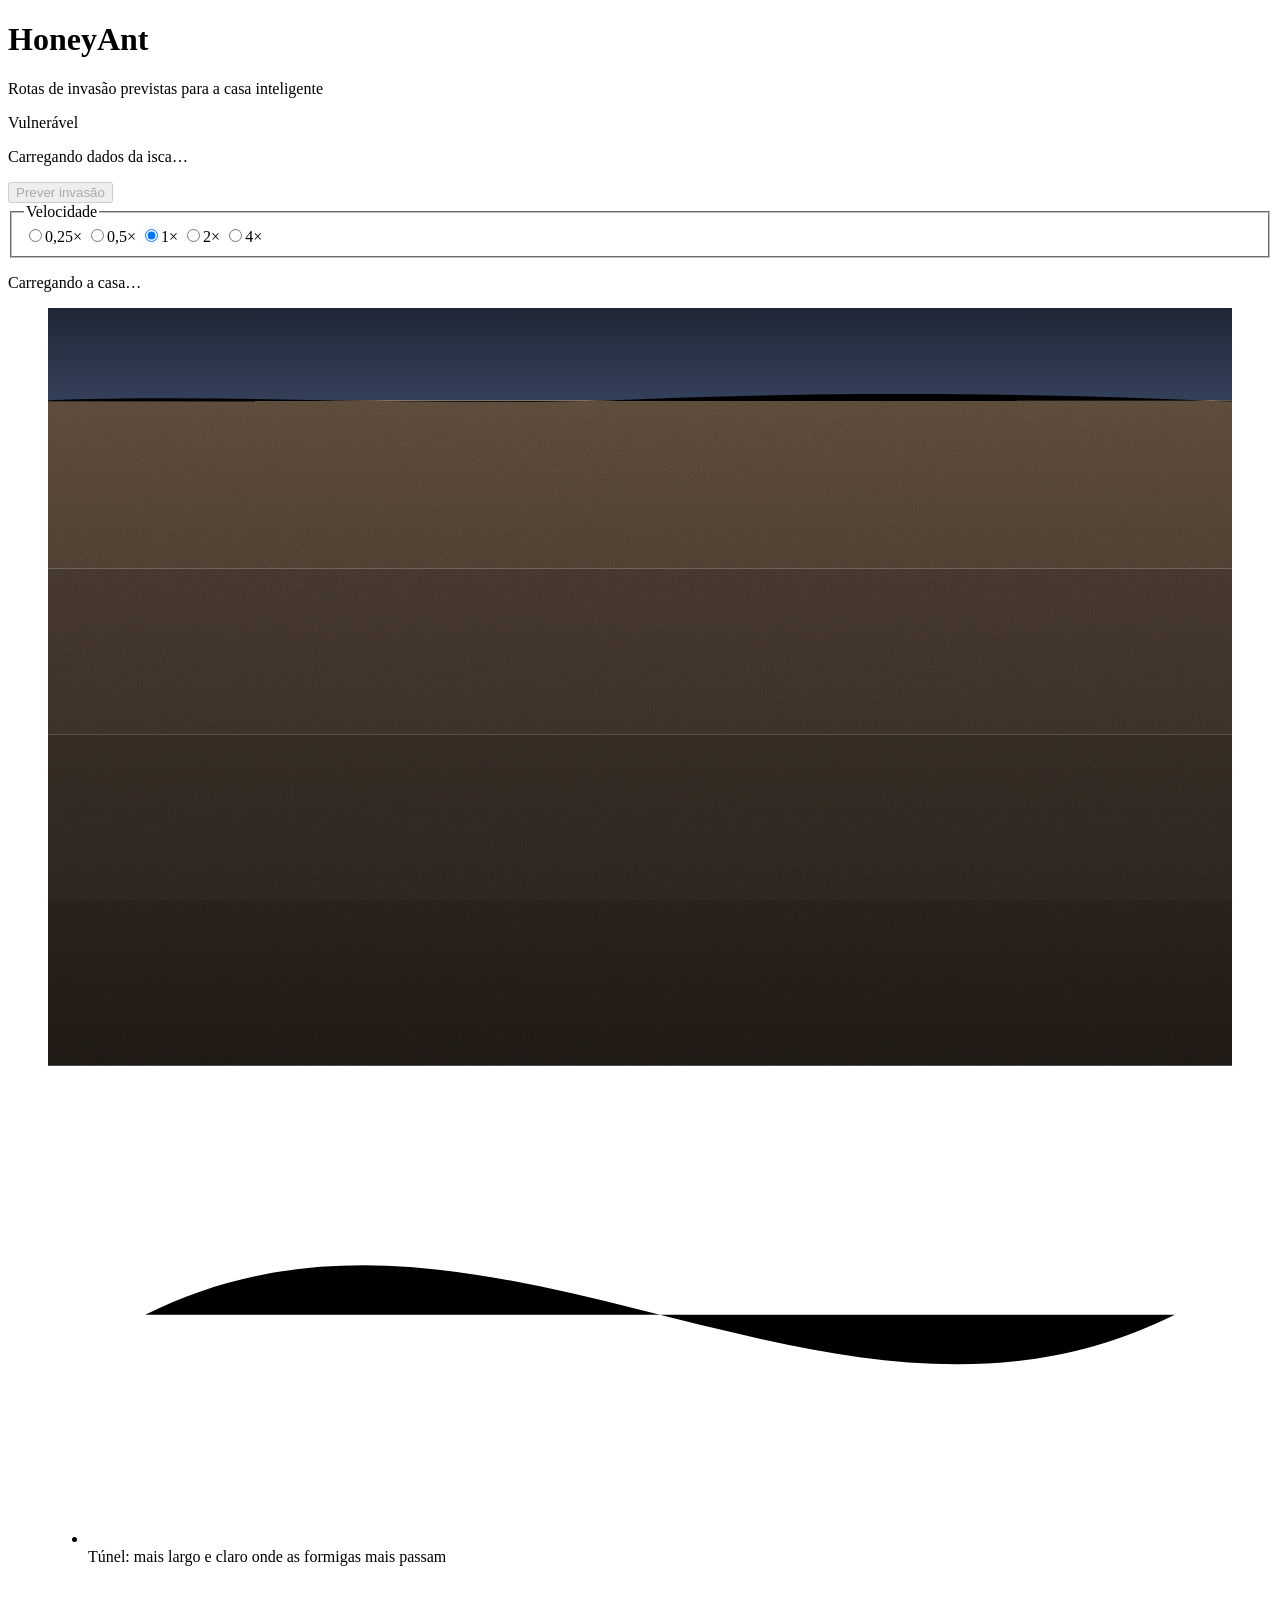
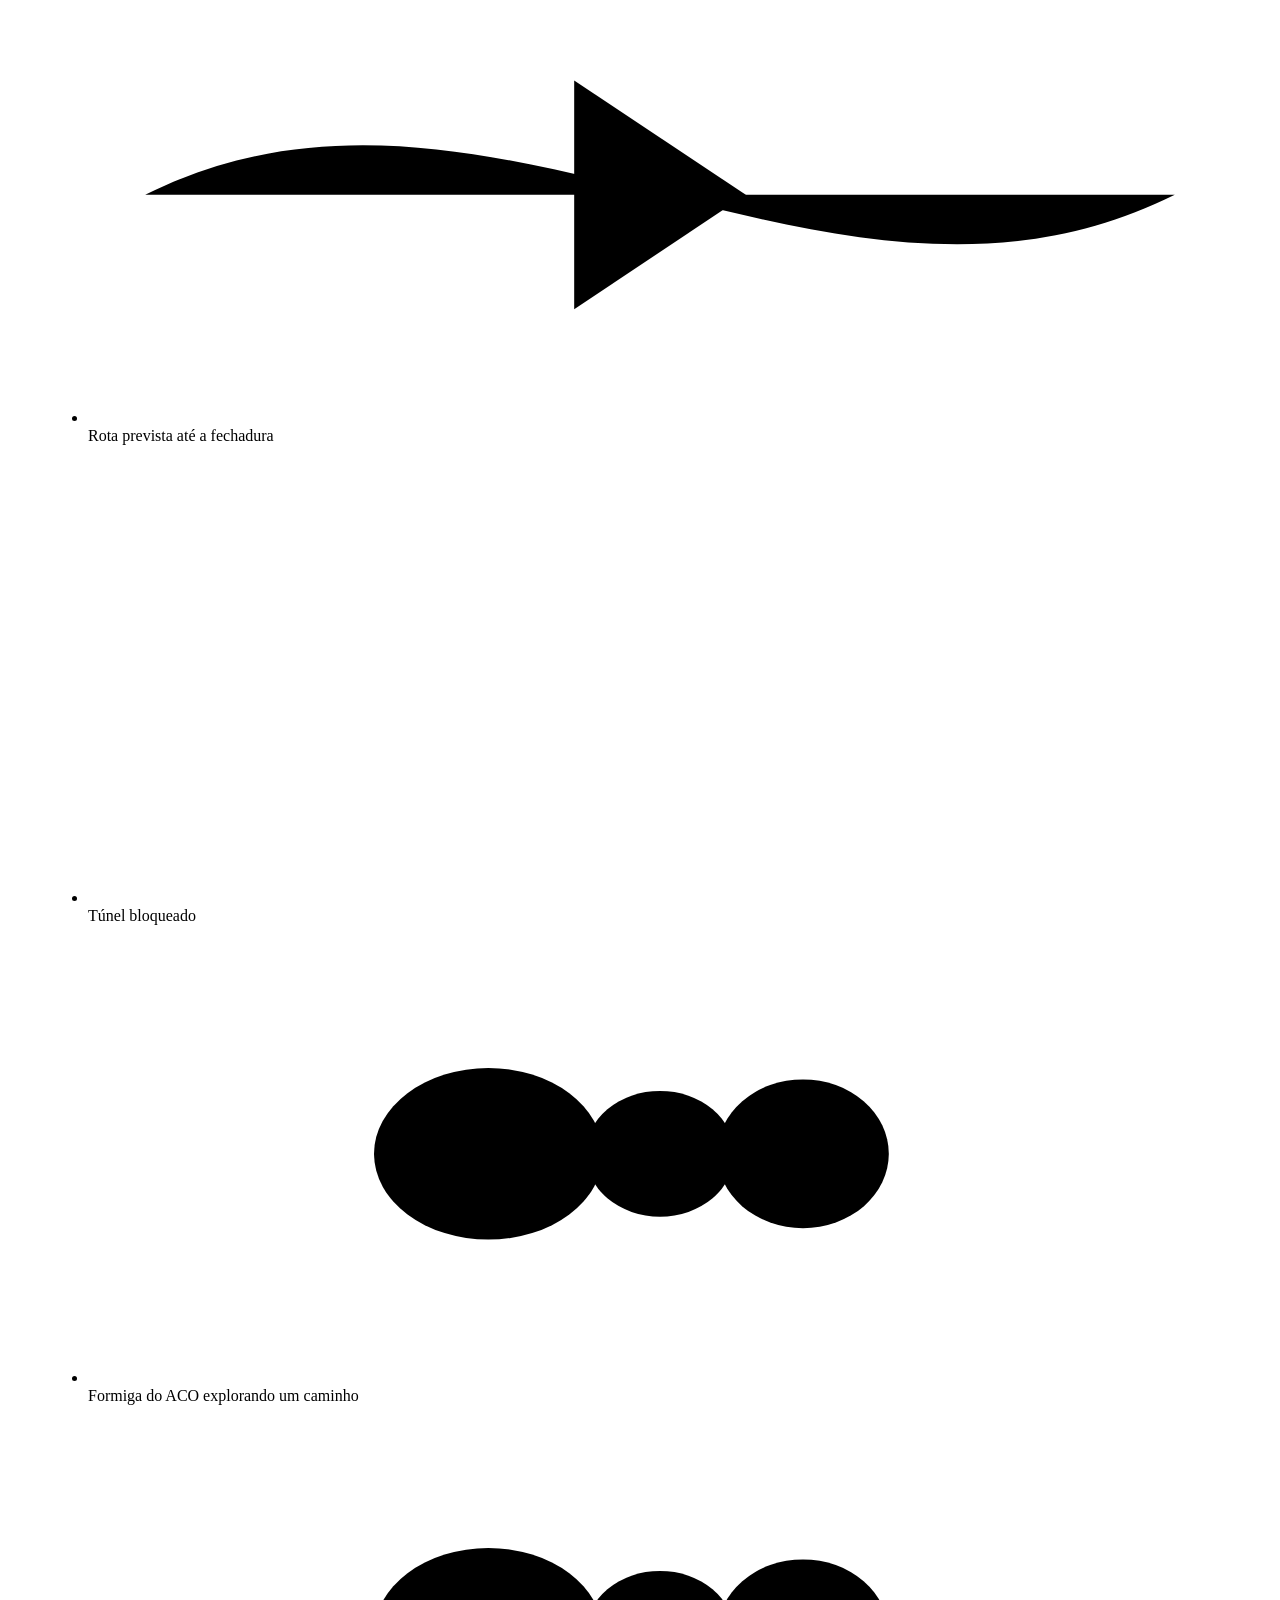
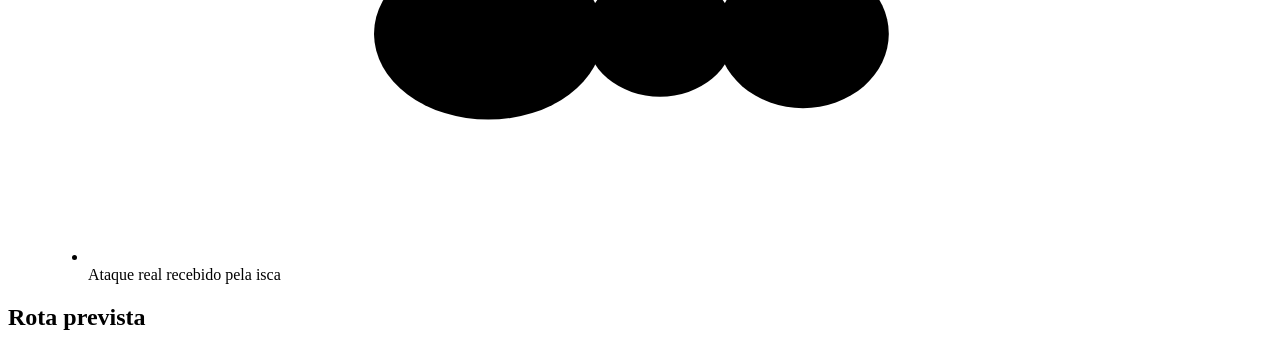
==== src/honeyant/painel/static/index.html @ 1e30c6da "feat(painel): desenha o formigueiro 2.5D e a nova pagina - corte do solo com camadas, camaras com ic" ====
<!doctype html>
<html lang="pt-BR">
<head>
  <meta charset="utf-8">
  <meta name="viewport" content="width=device-width, initial-scale=1">
  <title>HoneyAnt · Formigueiro</title>
  <link rel="icon" href="/static/favicon.svg" type="image/svg+xml">
  <link rel="stylesheet" href="/static/painel.css">
  <script type="module" src="/static/js/app.js"></script>
</head>
<body>
  <header class="topo">
    <div class="marca">
      <h1>HoneyAnt</h1>
      <p class="subtitulo">Rotas de invasão previstas para a casa inteligente</p>
    </div>
    <div class="estado">
      <p id="selo" class="selo selo-vulneravel">Vulnerável</p>
      <p id="atualizado" class="atualizado">Carregando dados da isca…</p>
    </div>
  </header>

  <section class="controles" aria-label="Controles da simulação">
    <button id="prever" class="botao botao-primario" type="button" disabled>Prever invasão</button>
    <fieldset class="velocidade">
      <legend>Velocidade</legend>
      <div class="segmentos">
        <input type="radio" name="velocidade" id="vel-025" value="0.25"><label for="vel-025">0,25×</label>
        <input type="radio" name="velocidade" id="vel-05" value="0.5"><label for="vel-05">0,5×</label>
        <input type="radio" name="velocidade" id="vel-1" value="1" checked><label for="vel-1">1×</label>
        <input type="radio" name="velocidade" id="vel-2" value="2"><label for="vel-2">2×</label>
        <input type="radio" name="velocidade" id="vel-4" value="4"><label for="vel-4">4×</label>
      </div>
    </fieldset>
    <p id="status" class="status" role="status">Carregando a casa…</p>
  </section>

  <main class="principal">
    <figure class="cena" id="cena">
      <div class="corte">
      <svg id="formigueiro" viewBox="0 0 1000 640" role="img"
           aria-labelledby="titulo-cena" preserveAspectRatio="xMidYMid meet">
        <title id="titulo-cena">Corte do solo da casa: câmaras são dispositivos e túneis são caminhos de invasão</title>
        <defs>
          <linearGradient id="g-ceu" x1="0" y1="0" x2="0" y2="1">
            <stop offset="0" stop-color="#1f2736"/>
            <stop offset="1" stop-color="#34405a"/>
          </linearGradient>
          <linearGradient id="g-terra-1" x1="0" y1="0" x2="0" y2="1">
            <stop offset="0" stop-color="#6a5644"/><stop offset="1" stop-color="#5b4a3b"/>
          </linearGradient>
          <linearGradient id="g-terra-2" x1="0" y1="0" x2="0" y2="1">
            <stop offset="0" stop-color="#4f4034"/><stop offset="1" stop-color="#46392e"/>
          </linearGradient>
          <linearGradient id="g-terra-3" x1="0" y1="0" x2="0" y2="1">
            <stop offset="0" stop-color="#3d3229"/><stop offset="1" stop-color="#352b23"/>
          </linearGradient>
          <linearGradient id="g-terra-4" x1="0" y1="0" x2="0" y2="1">
            <stop offset="0" stop-color="#2f2620"/><stop offset="1" stop-color="#241d18"/>
          </linearGradient>
          <radialGradient id="g-camara" cx="0.5" cy="0.35" r="0.7">
            <stop offset="0" stop-color="#2a221c"/>
            <stop offset="0.75" stop-color="#1c1713"/>
            <stop offset="1" stop-color="#120e0b"/>
          </radialGradient>
          <filter id="f-grao" x="0" y="0" width="100%" height="100%">
            <feTurbulence type="fractalNoise" baseFrequency="0.9" numOctaves="2" seed="7" result="ruido"/>
            <feColorMatrix in="ruido" type="matrix"
              values="0 0 0 0 0  0 0 0 0 0  0 0 0 0 0  0 0 0 0.22 0"/>
            <feComposite in2="SourceGraphic" operator="in"/>
          </filter>
          <filter id="f-escavado" x="-20%" y="-20%" width="140%" height="140%">
            <feComponentTransfer in="SourceAlpha" result="inverso">
              <feFuncA type="table" tableValues="1 0"/>
            </feComponentTransfer>
            <feGaussianBlur in="inverso" stdDeviation="5" result="borrao"/>
            <feOffset in="borrao" dy="6" result="desloc"/>
            <feFlood flood-color="#000" flood-opacity="0.75" result="cor"/>
            <feComposite in="cor" in2="desloc" operator="in" result="sombra"/>
            <feComposite in="sombra" in2="SourceAlpha" operator="in" result="interna"/>
            <feMerge><feMergeNode in="SourceGraphic"/><feMergeNode in="interna"/></feMerge>
          </filter>
          <filter id="f-brilho" x="-30%" y="-30%" width="160%" height="160%">
            <feGaussianBlur stdDeviation="5" result="b"/>
            <feMerge><feMergeNode in="b"/><feMergeNode in="SourceGraphic"/></feMerge>
          </filter>
        </defs>
        <g id="solo" class="solo">
          <rect class="ceu" x="-700" y="0" width="2400" height="78" fill="url(#g-ceu)"/>
          <rect x="-700" y="78" width="2400" height="142" fill="url(#g-terra-1)"/>
          <rect x="-700" y="220" width="2400" height="140" fill="url(#g-terra-2)"/>
          <rect x="-700" y="360" width="2400" height="140" fill="url(#g-terra-3)"/>
          <rect x="-700" y="500" width="2400" height="140" fill="url(#g-terra-4)"/>
          <rect x="-700" y="78" width="2400" height="562" fill="#000" filter="url(#f-grao)"/>
          <path class="linha-do-solo" d="M-700 79 C -400 84, -200 72, 0 78 C 160 72, 320 84, 500 77 S 840 72, 1000 79 S 1400 72, 1700 78"/>
        </g>
        <g id="tuneis"></g>
        <g id="rota-sentido"></g>
        <g id="formigas"></g>
        <g id="camaras"></g>
      </svg>
      </div>
      <figcaption class="legenda">
        <ul>
          <li>
            <svg class="amostra" viewBox="0 0 40 16" aria-hidden="true"><path class="amostra-tunel" d="M2 8 C 14 2, 26 14, 38 8"/></svg>
            Túnel: mais largo e claro onde as formigas mais passam
          </li>
          <li>
            <svg class="amostra" viewBox="0 0 40 16" aria-hidden="true"><path class="amostra-rota" d="M2 8 C 14 2, 26 14, 38 8"/><path class="amostra-chevron" d="M17 4 L23 8 L17 12"/></svg>
            Rota prevista até a fechadura
          </li>
          <li>
            <svg class="amostra" viewBox="0 0 40 16" aria-hidden="true"><path class="amostra-bloqueado" d="M2 8 H38"/><use href="/static/icones.svg#cadeado" x="14" y="2" width="12" height="12" class="amostra-cadeado"/></svg>
            Túnel bloqueado
          </li>
          <li>
            <svg class="amostra" viewBox="0 0 40 16" aria-hidden="true"><g class="formiga formiga-aco" transform="translate(20 8)"><ellipse cx="-6" cy="0" rx="4" ry="3"/><ellipse cx="0" cy="0" rx="2.6" ry="2.2"/><ellipse cx="5" cy="0" rx="3" ry="2.6"/></g></svg>
            Formiga do ACO explorando um caminho
          </li>
          <li>
            <svg class="amostra" viewBox="0 0 40 16" aria-hidden="true"><g class="formiga formiga-ataque" transform="translate(20 8)"><ellipse cx="-6" cy="0" rx="4" ry="3"/><ellipse cx="0" cy="0" rx="2.6" ry="2.2"/><ellipse cx="5" cy="0" rx="3" ry="2.6"/></g></svg>
            Ataque real recebido pela isca
          </li>
        </ul>
      </figcaption>
    </figure>

    <aside id="lateral" class="lateral" aria-label="Detalhes da rota">
      <section class="cartao">
        <h2>Rota prevista</h2>
        <ol id="passos" class="passos"></ol>
        <p id="ponto-fraco" class="ponto-fraco"></p>
      </section>
    </aside>
  </main>

  <p id="anuncio" class="so-leitor" aria-live="polite"></p>
</body>
</html>
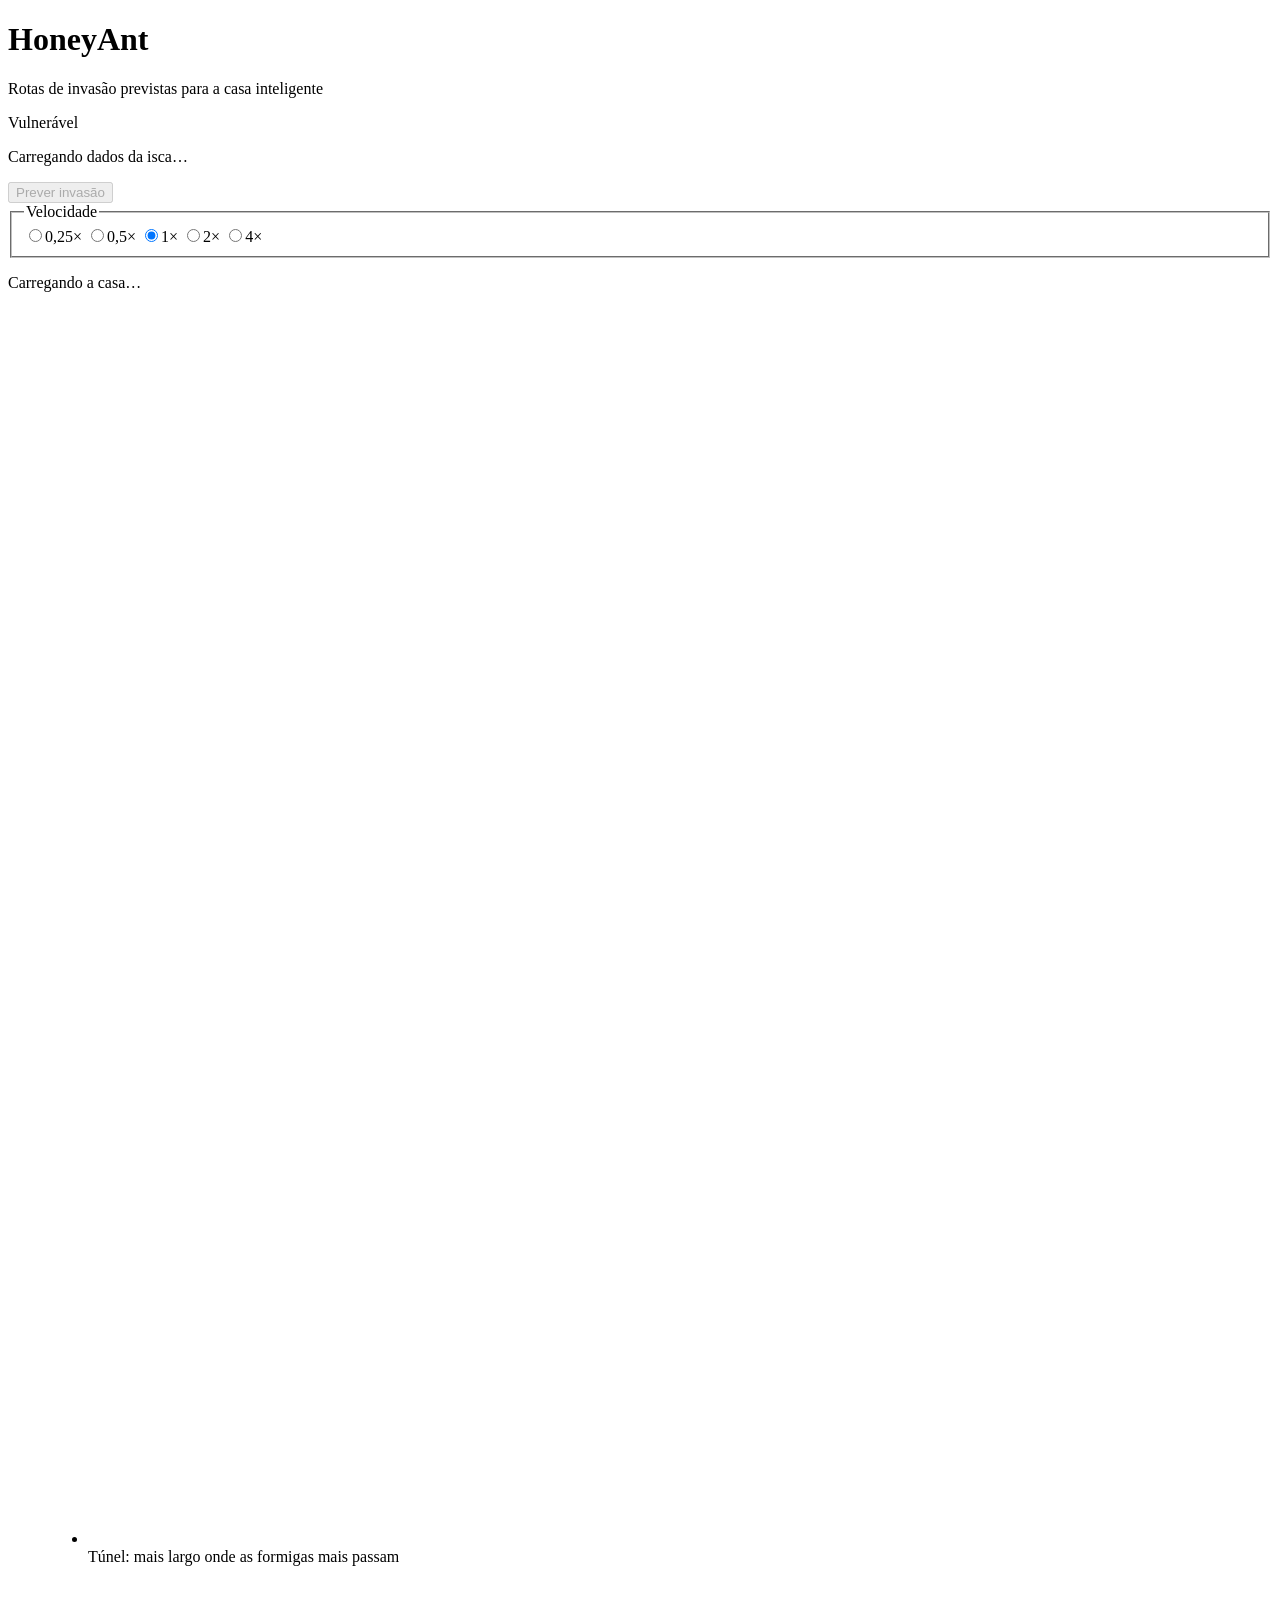
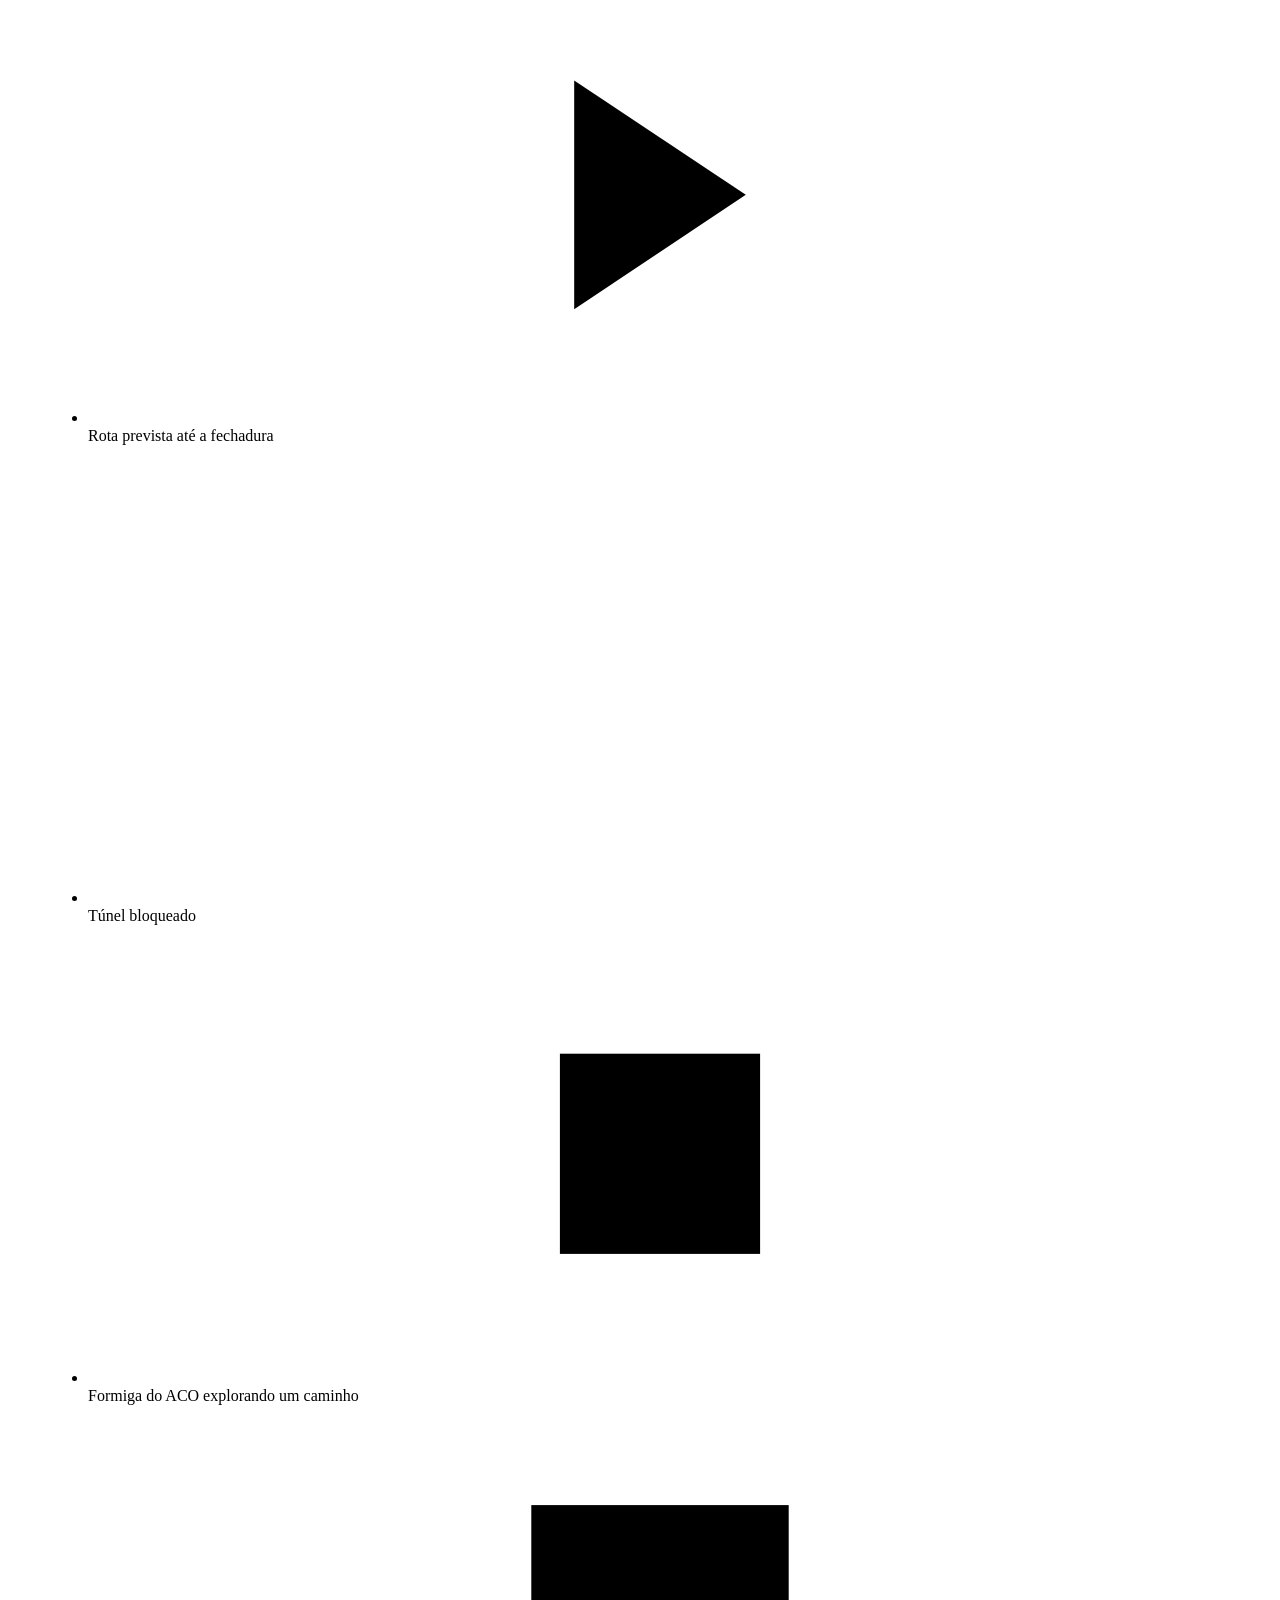
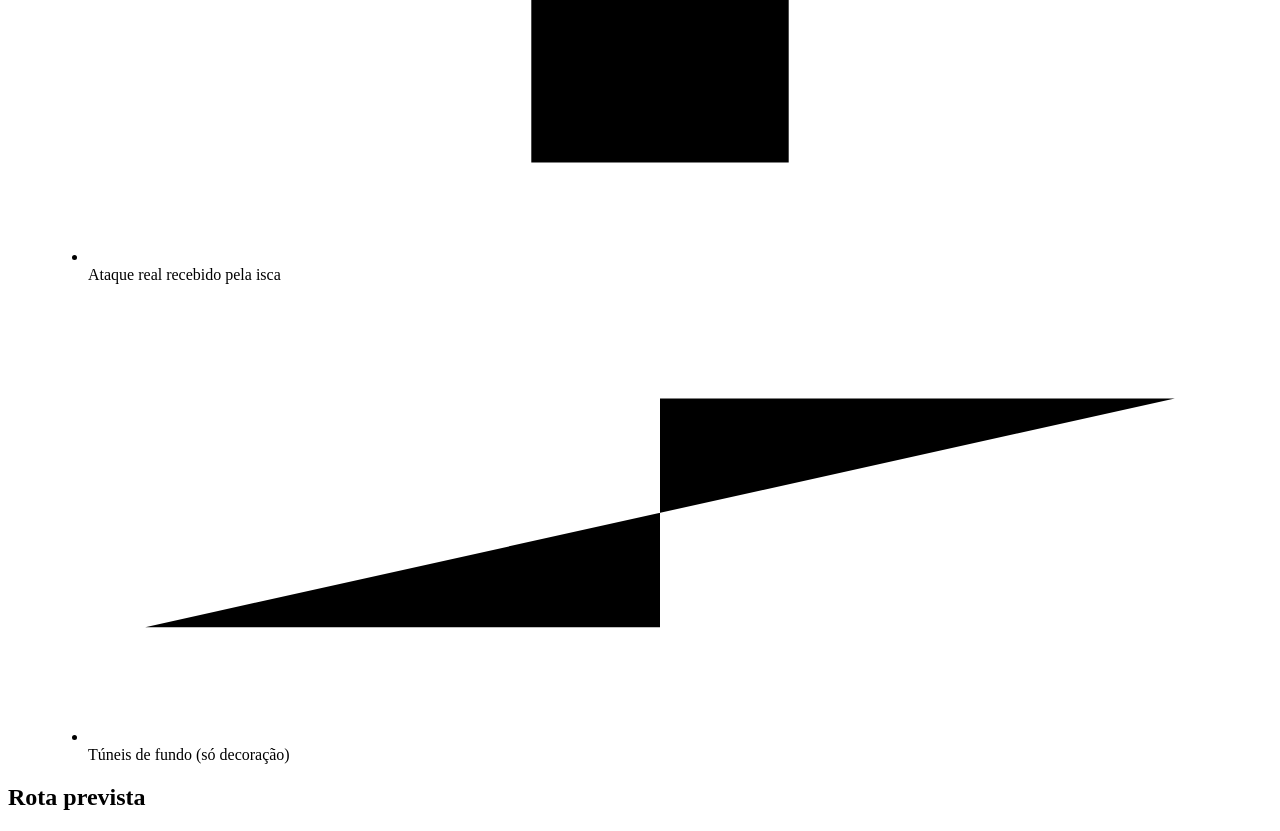
==== commit 1535c8ca: "feat(painel): troca a cena 2.5D pela rede de tuneis em grade ortogonal - entradas em grade (internet" ====
--- a/src/honeyant/painel/static/index.html
+++ b/src/honeyant/painel/static/index.html
@@ -37,77 +37,31 @@
 
   <main class="principal">
     <figure class="cena" id="cena">
-      <div class="corte">
+      <div class="quadro">
       <svg id="formigueiro" viewBox="0 0 1000 640" role="img"
            aria-labelledby="titulo-cena" preserveAspectRatio="xMidYMid meet">
-        <title id="titulo-cena">Corte do solo da casa: câmaras são dispositivos e túneis são caminhos de invasão</title>
+        <title id="titulo-cena">Rede de túneis da casa vista de cima: cada entrada é um dispositivo e cada túnel é um caminho de invasão</title>
         <defs>
-          <linearGradient id="g-ceu" x1="0" y1="0" x2="0" y2="1">
-            <stop offset="0" stop-color="#1f2736"/>
-            <stop offset="1" stop-color="#34405a"/>
-          </linearGradient>
-          <linearGradient id="g-terra-1" x1="0" y1="0" x2="0" y2="1">
-            <stop offset="0" stop-color="#6a5644"/><stop offset="1" stop-color="#5b4a3b"/>
-          </linearGradient>
-          <linearGradient id="g-terra-2" x1="0" y1="0" x2="0" y2="1">
-            <stop offset="0" stop-color="#4f4034"/><stop offset="1" stop-color="#46392e"/>
-          </linearGradient>
-          <linearGradient id="g-terra-3" x1="0" y1="0" x2="0" y2="1">
-            <stop offset="0" stop-color="#3d3229"/><stop offset="1" stop-color="#352b23"/>
-          </linearGradient>
-          <linearGradient id="g-terra-4" x1="0" y1="0" x2="0" y2="1">
-            <stop offset="0" stop-color="#2f2620"/><stop offset="1" stop-color="#241d18"/>
-          </linearGradient>
-          <radialGradient id="g-camara" cx="0.5" cy="0.35" r="0.7">
-            <stop offset="0" stop-color="#2a221c"/>
-            <stop offset="0.75" stop-color="#1c1713"/>
-            <stop offset="1" stop-color="#120e0b"/>
-          </radialGradient>
-          <filter id="f-grao" x="0" y="0" width="100%" height="100%">
-            <feTurbulence type="fractalNoise" baseFrequency="0.9" numOctaves="2" seed="7" result="ruido"/>
-            <feColorMatrix in="ruido" type="matrix"
-              values="0 0 0 0 0  0 0 0 0 0  0 0 0 0 0  0 0 0 0.22 0"/>
-            <feComposite in2="SourceGraphic" operator="in"/>
-          </filter>
-          <filter id="f-escavado" x="-20%" y="-20%" width="140%" height="140%">
-            <feComponentTransfer in="SourceAlpha" result="inverso">
-              <feFuncA type="table" tableValues="1 0"/>
-            </feComponentTransfer>
-            <feGaussianBlur in="inverso" stdDeviation="5" result="borrao"/>
-            <feOffset in="borrao" dy="6" result="desloc"/>
-            <feFlood flood-color="#000" flood-opacity="0.75" result="cor"/>
-            <feComposite in="cor" in2="desloc" operator="in" result="sombra"/>
-            <feComposite in="sombra" in2="SourceAlpha" operator="in" result="interna"/>
-            <feMerge><feMergeNode in="SourceGraphic"/><feMergeNode in="interna"/></feMerge>
-          </filter>
-          <filter id="f-brilho" x="-30%" y="-30%" width="160%" height="160%">
-            <feGaussianBlur stdDeviation="5" result="b"/>
+          <filter id="f-brilho" filterUnits="userSpaceOnUse" x="-100" y="-100" width="1200" height="840">
+            <feGaussianBlur stdDeviation="4" result="b"/>
             <feMerge><feMergeNode in="b"/><feMergeNode in="SourceGraphic"/></feMerge>
           </filter>
         </defs>
-        <g id="solo" class="solo">
-          <rect class="ceu" x="-700" y="0" width="2400" height="78" fill="url(#g-ceu)"/>
-          <rect x="-700" y="78" width="2400" height="142" fill="url(#g-terra-1)"/>
-          <rect x="-700" y="220" width="2400" height="140" fill="url(#g-terra-2)"/>
-          <rect x="-700" y="360" width="2400" height="140" fill="url(#g-terra-3)"/>
-          <rect x="-700" y="500" width="2400" height="140" fill="url(#g-terra-4)"/>
-          <rect x="-700" y="78" width="2400" height="562" fill="#000" filter="url(#f-grao)"/>
-          <path class="linha-do-solo" d="M-700 79 C -400 84, -200 72, 0 78 C 160 72, 320 84, 500 77 S 840 72, 1000 79 S 1400 72, 1700 78"/>
-        </g>
+        <g id="fundo"></g>
         <g id="tuneis"></g>
         <g id="rota-sentido"></g>
         <g id="formigas"></g>
-        <g id="camaras"></g>
+        <g id="entradas"></g>
       </svg>
       </div>
       <figcaption class="legenda">
         <ul>
           <li>
-            <svg class="amostra" viewBox="0 0 40 16" aria-hidden="true"><path class="amostra-tunel" d="M2 8 C 14 2, 26 14, 38 8"/></svg>
-            Túnel: mais largo e claro onde as formigas mais passam
+            <svg class="amostra" viewBox="0 0 40 16" aria-hidden="true"><path class="amostra-tunel" d="M2 8 H38"/></svg>
+            Túnel: mais largo onde as formigas mais passam
           </li>
           <li>
-            <svg class="amostra" viewBox="0 0 40 16" aria-hidden="true"><path class="amostra-rota" d="M2 8 C 14 2, 26 14, 38 8"/><path class="amostra-chevron" d="M17 4 L23 8 L17 12"/></svg>
+            <svg class="amostra" viewBox="0 0 40 16" aria-hidden="true"><path class="amostra-rota" d="M2 8 H38"/><path class="amostra-seta" d="M17 4 L23 8 L17 12"/></svg>
             Rota prevista até a fechadura
           </li>
           <li>
@@ -115,12 +69,16 @@
             Túnel bloqueado
           </li>
           <li>
-            <svg class="amostra" viewBox="0 0 40 16" aria-hidden="true"><g class="formiga formiga-aco" transform="translate(20 8)"><ellipse cx="-6" cy="0" rx="4" ry="3"/><ellipse cx="0" cy="0" rx="2.6" ry="2.2"/><ellipse cx="5" cy="0" rx="3" ry="2.6"/></g></svg>
+            <svg class="amostra" viewBox="0 0 40 16" aria-hidden="true"><rect class="formiga formiga-aco" x="16.5" y="4.5" width="7" height="7"/></svg>
             Formiga do ACO explorando um caminho
           </li>
           <li>
-            <svg class="amostra" viewBox="0 0 40 16" aria-hidden="true"><g class="formiga formiga-ataque" transform="translate(20 8)"><ellipse cx="-6" cy="0" rx="4" ry="3"/><ellipse cx="0" cy="0" rx="2.6" ry="2.2"/><ellipse cx="5" cy="0" rx="3" ry="2.6"/></g></svg>
+            <svg class="amostra" viewBox="0 0 40 16" aria-hidden="true"><rect class="formiga formiga-ataque" x="15.5" y="3.5" width="9" height="9"/></svg>
             Ataque real recebido pela isca
+          </li>
+          <li>
+            <svg class="amostra" viewBox="0 0 40 16" aria-hidden="true"><path class="amostra-fundo" d="M2 12 H20 V4 H38"/></svg>
+            Túneis de fundo (só decoração)
           </li>
         </ul>
       </figcaption>
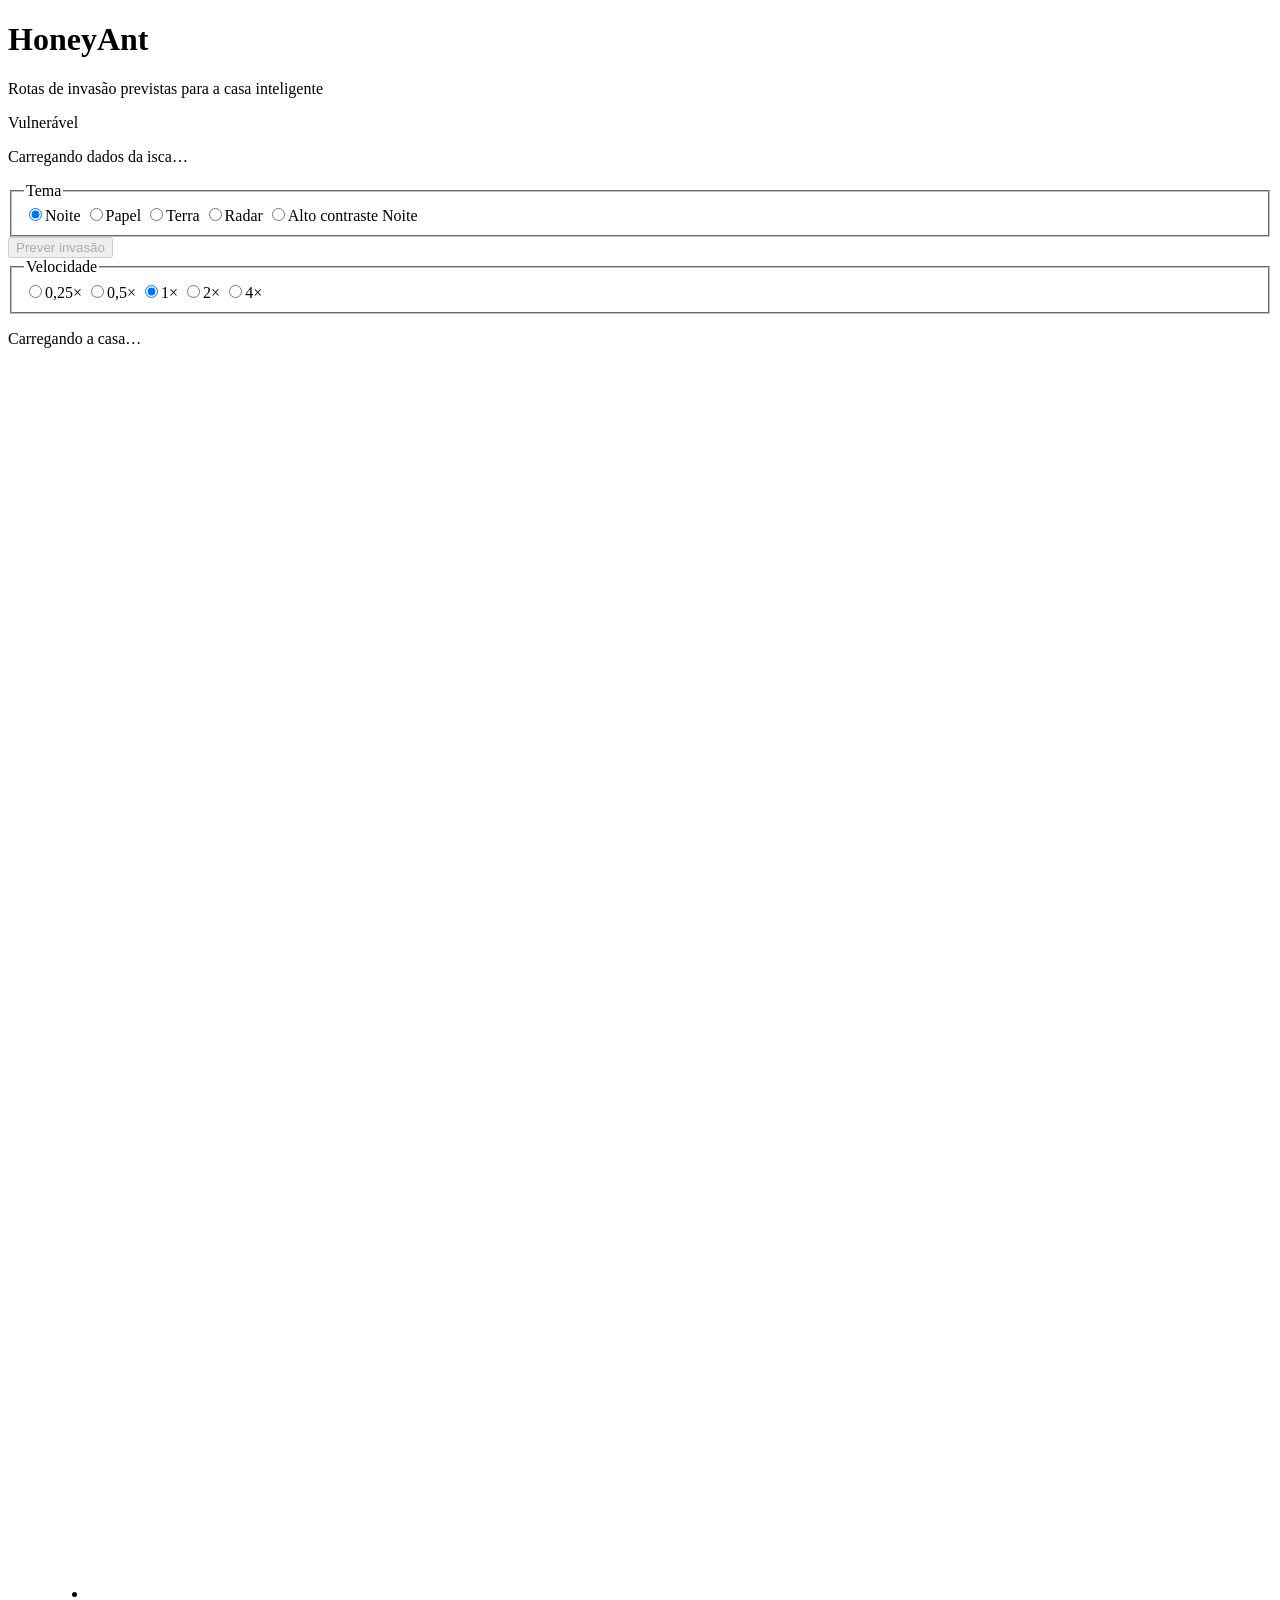
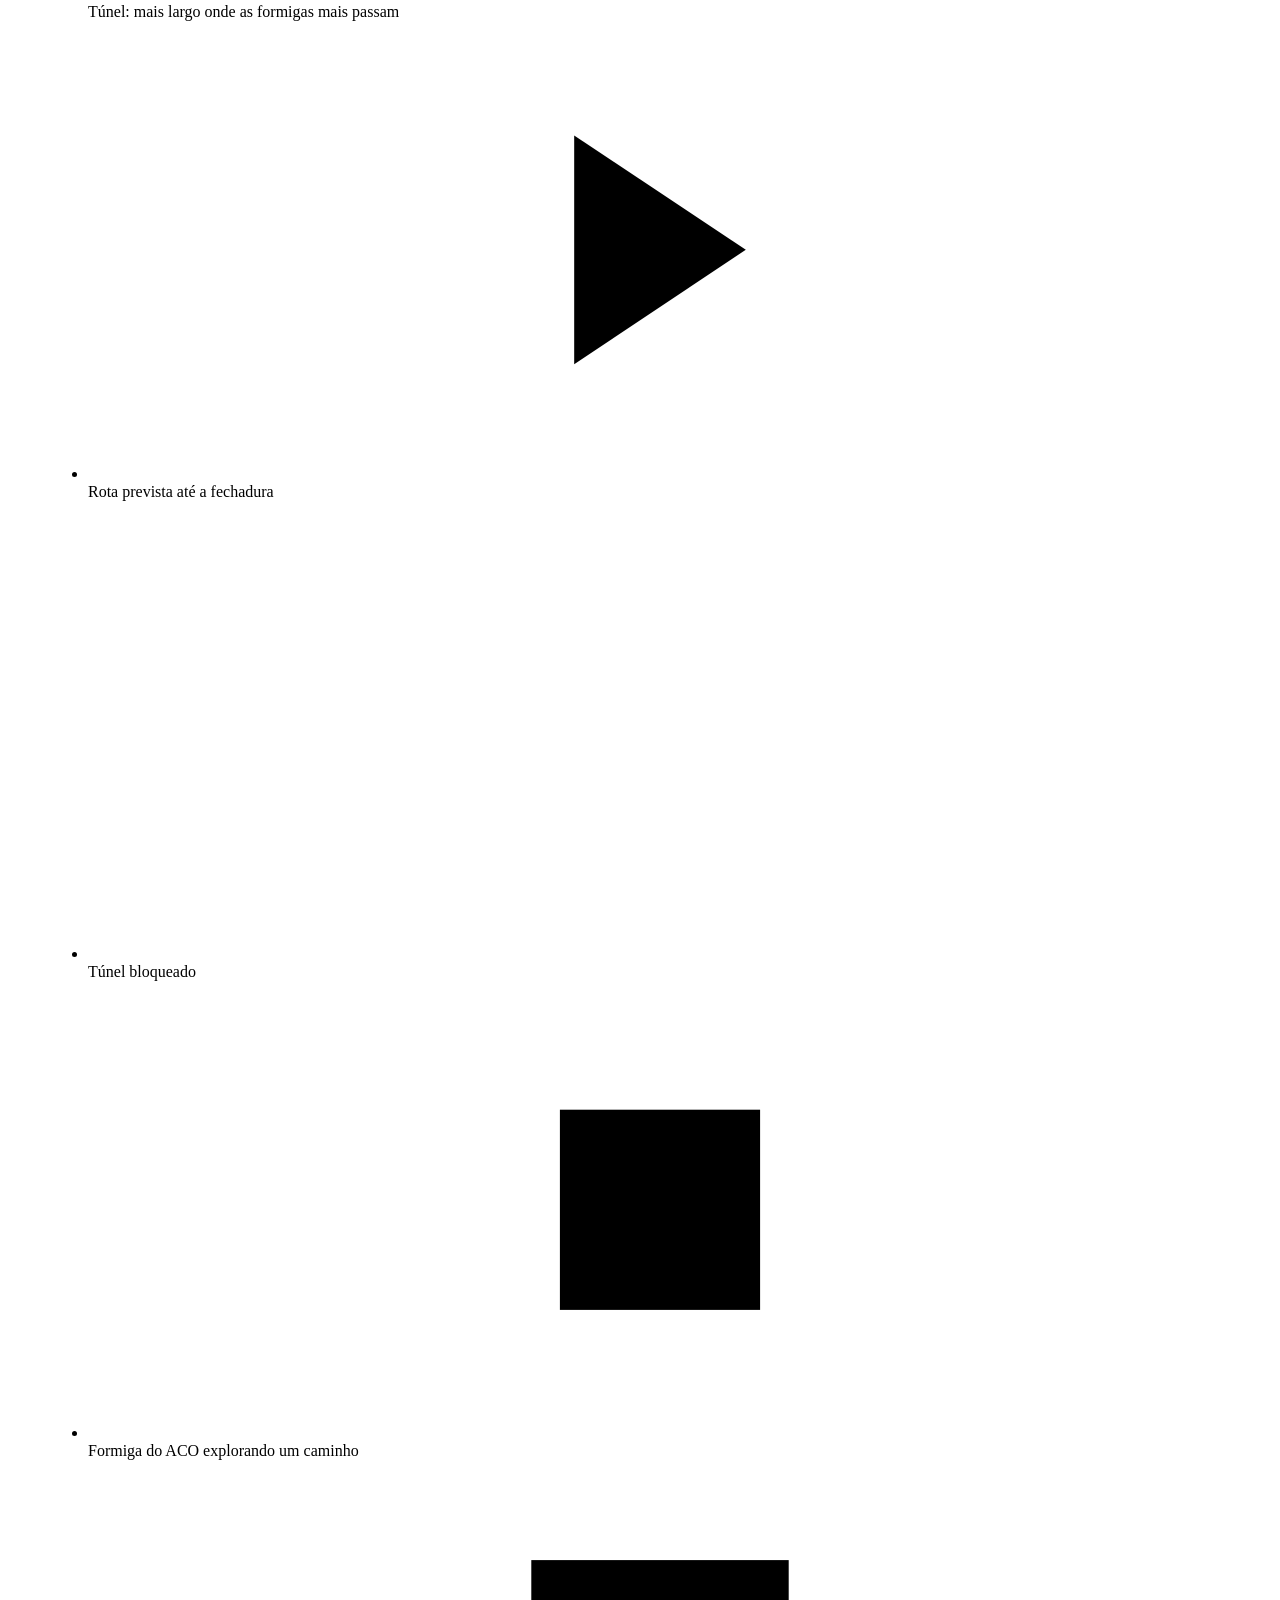
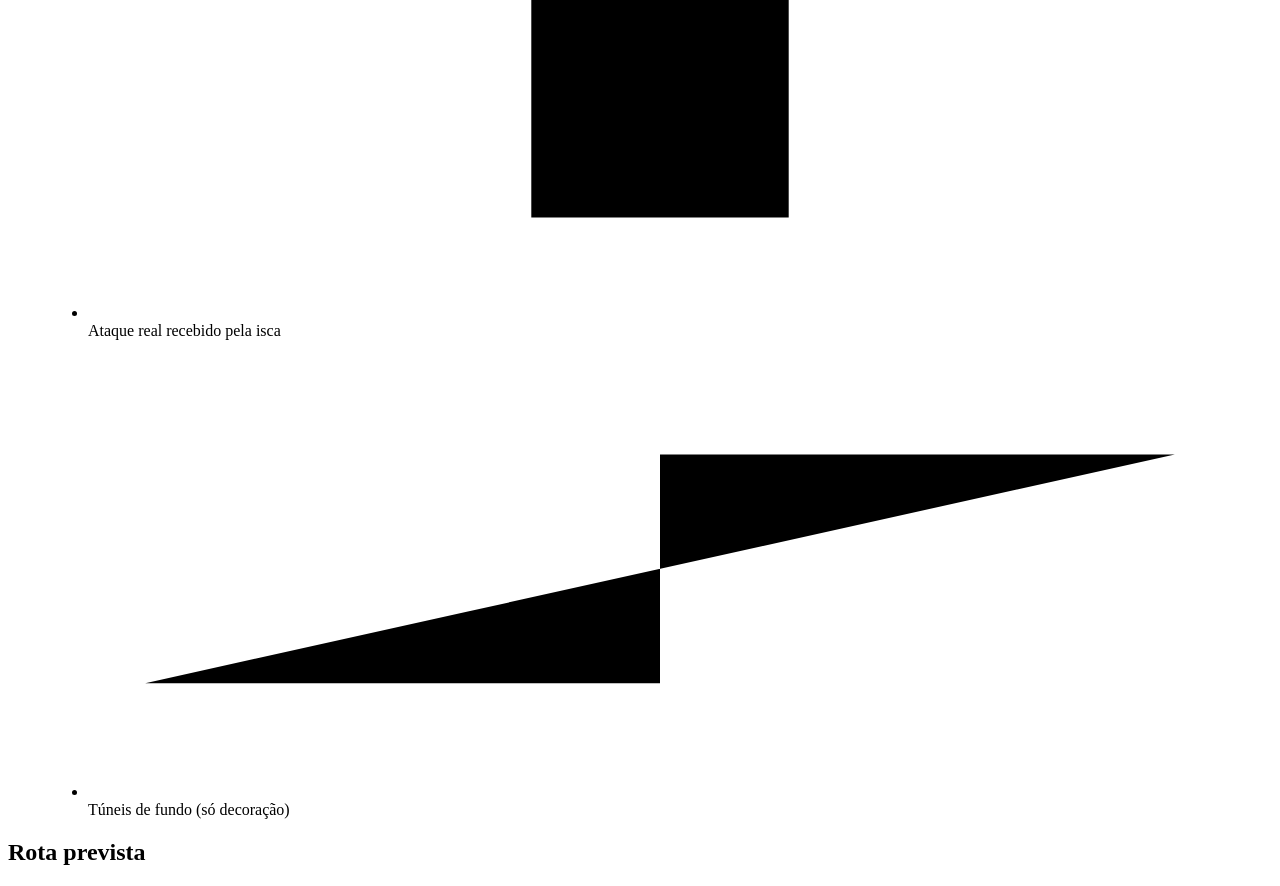
==== commit 3670bedf: "feat(painel): adiciona seletor de tema (noite, papel, terra, radar, alto contraste) Cores da pagina " ====
--- a/src/honeyant/painel/static/index.html
+++ b/src/honeyant/painel/static/index.html
@@ -6,6 +6,7 @@
   <title>HoneyAnt · Formigueiro</title>
   <link rel="icon" href="/static/favicon.svg" type="image/svg+xml">
   <link rel="stylesheet" href="/static/painel.css">
+  <script type="module" src="/static/js/tema.js"></script>
   <script type="module" src="/static/js/app.js"></script>
 </head>
 <body>
@@ -17,6 +18,15 @@
     <div class="estado">
       <p id="selo" class="selo selo-vulneravel">Vulnerável</p>
       <p id="atualizado" class="atualizado">Carregando dados da isca…</p>
+      <fieldset class="temas">
+        <legend>Tema</legend>
+        <input type="radio" name="tema" id="tema-noite" value="noite" checked><label for="tema-noite" class="amostra-tema tema-noite" title="Noite"><span class="so-leitor">Noite</span></label>
+        <input type="radio" name="tema" id="tema-papel" value="papel"><label for="tema-papel" class="amostra-tema tema-papel" title="Papel"><span class="so-leitor">Papel</span></label>
+        <input type="radio" name="tema" id="tema-terra" value="terra"><label for="tema-terra" class="amostra-tema tema-terra" title="Terra"><span class="so-leitor">Terra</span></label>
+        <input type="radio" name="tema" id="tema-radar" value="radar"><label for="tema-radar" class="amostra-tema tema-radar" title="Radar"><span class="so-leitor">Radar</span></label>
+        <input type="radio" name="tema" id="tema-contraste" value="contraste"><label for="tema-contraste" class="amostra-tema tema-contraste" title="Alto contraste"><span class="so-leitor">Alto contraste</span></label>
+        <span id="nome-tema" class="nome-tema" aria-hidden="true">Noite</span>
+      </fieldset>
     </div>
   </header>
 
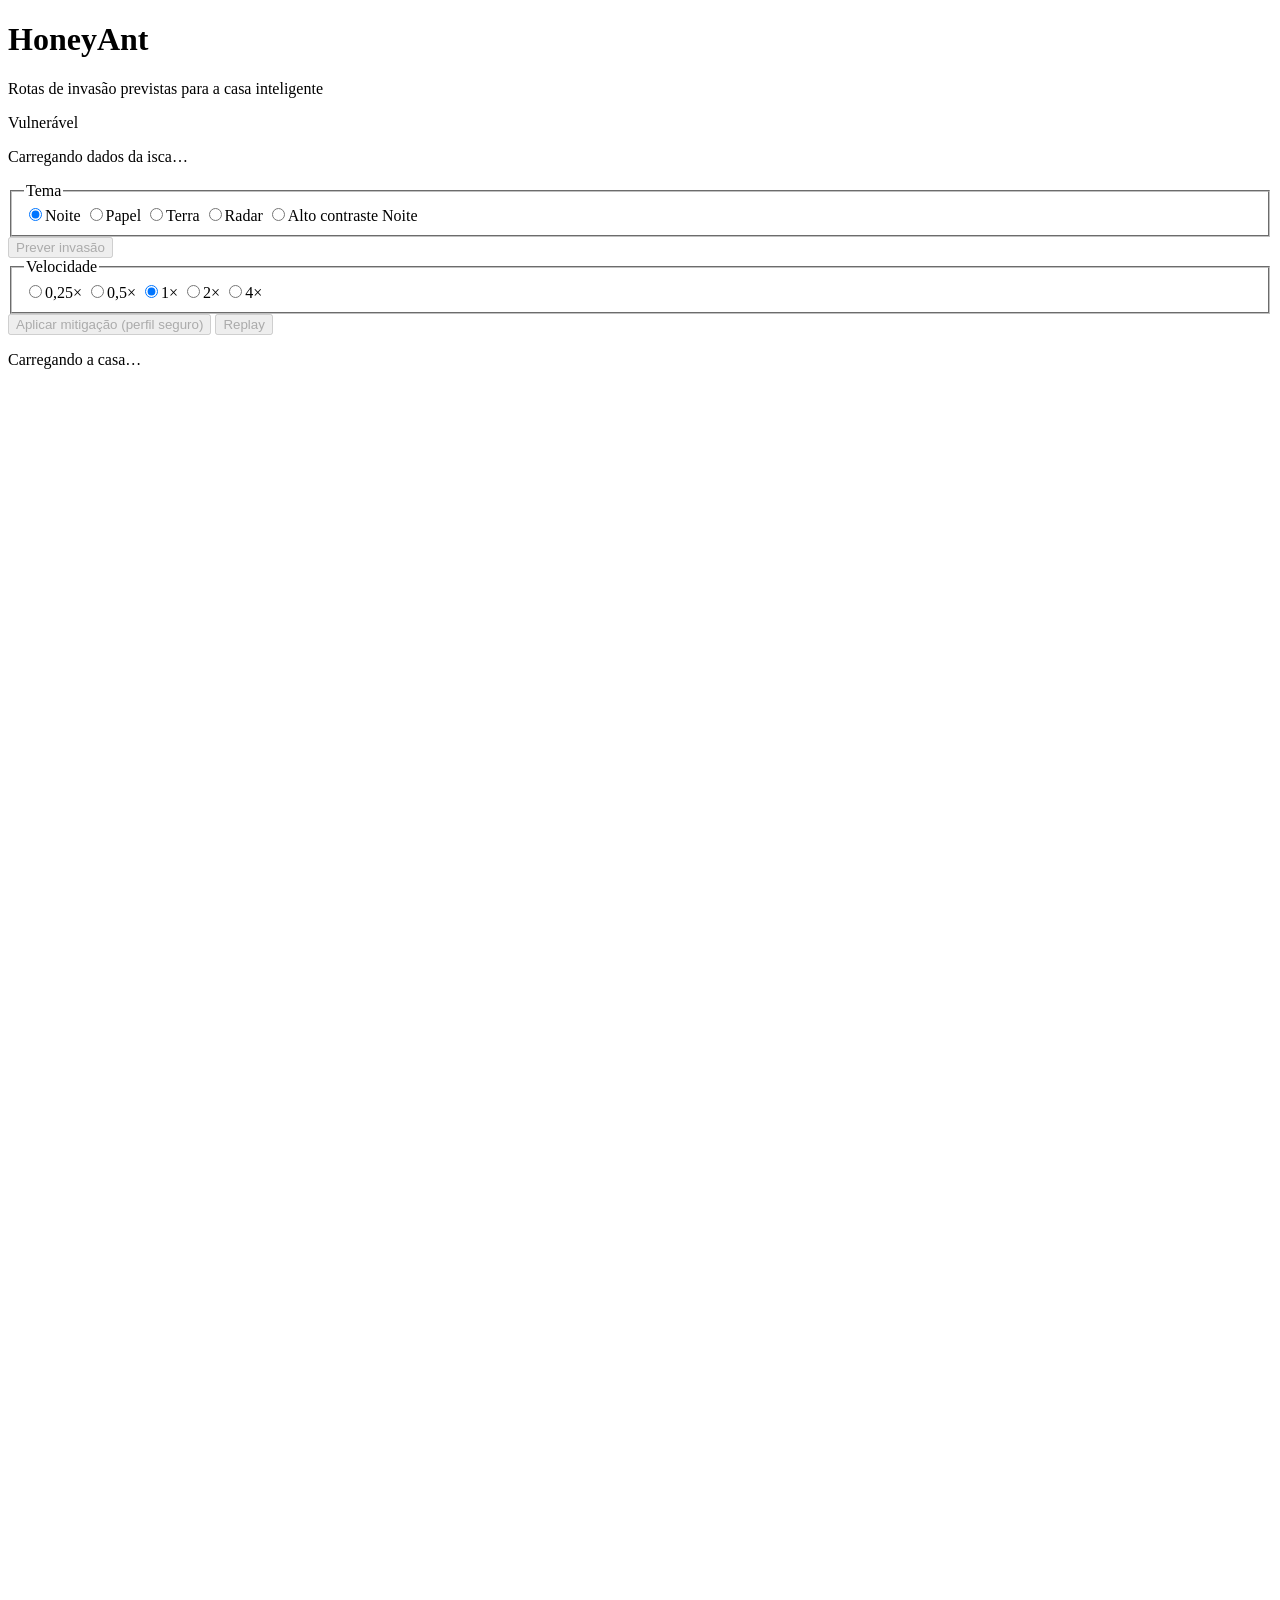
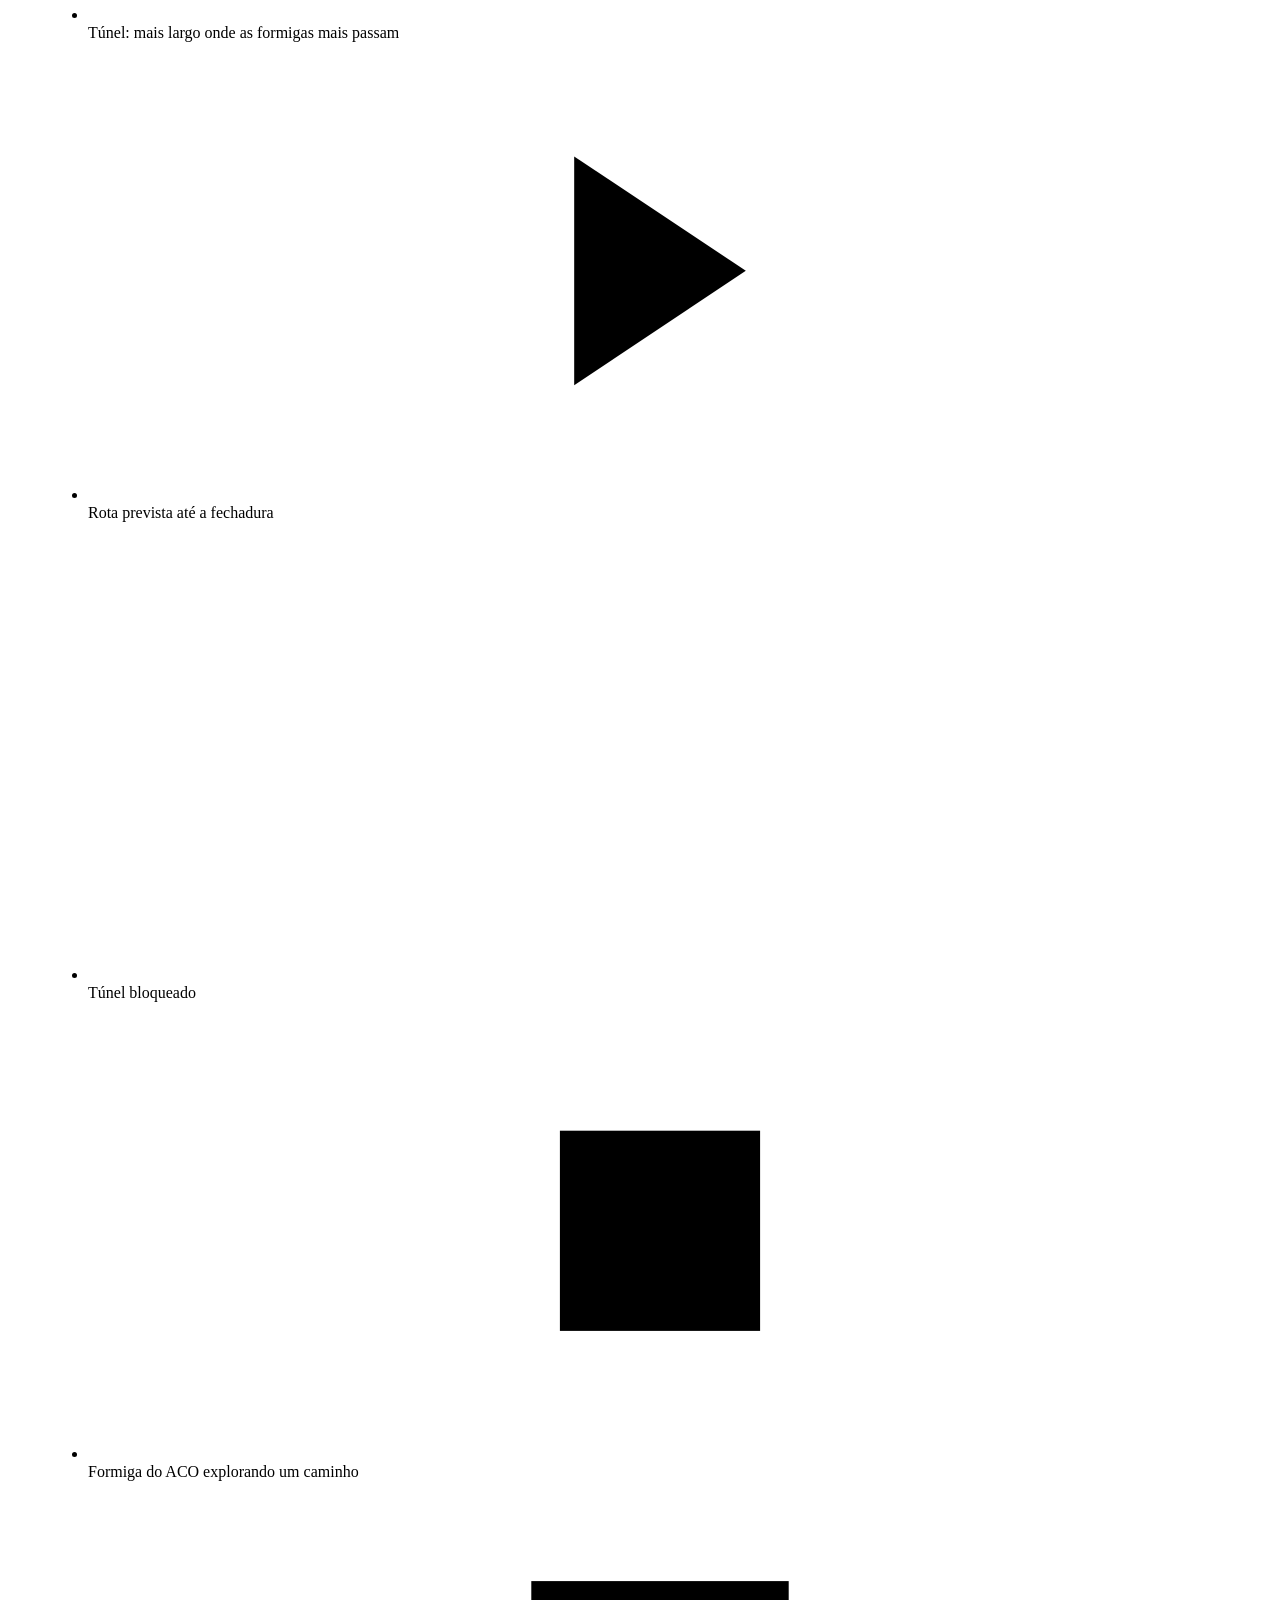
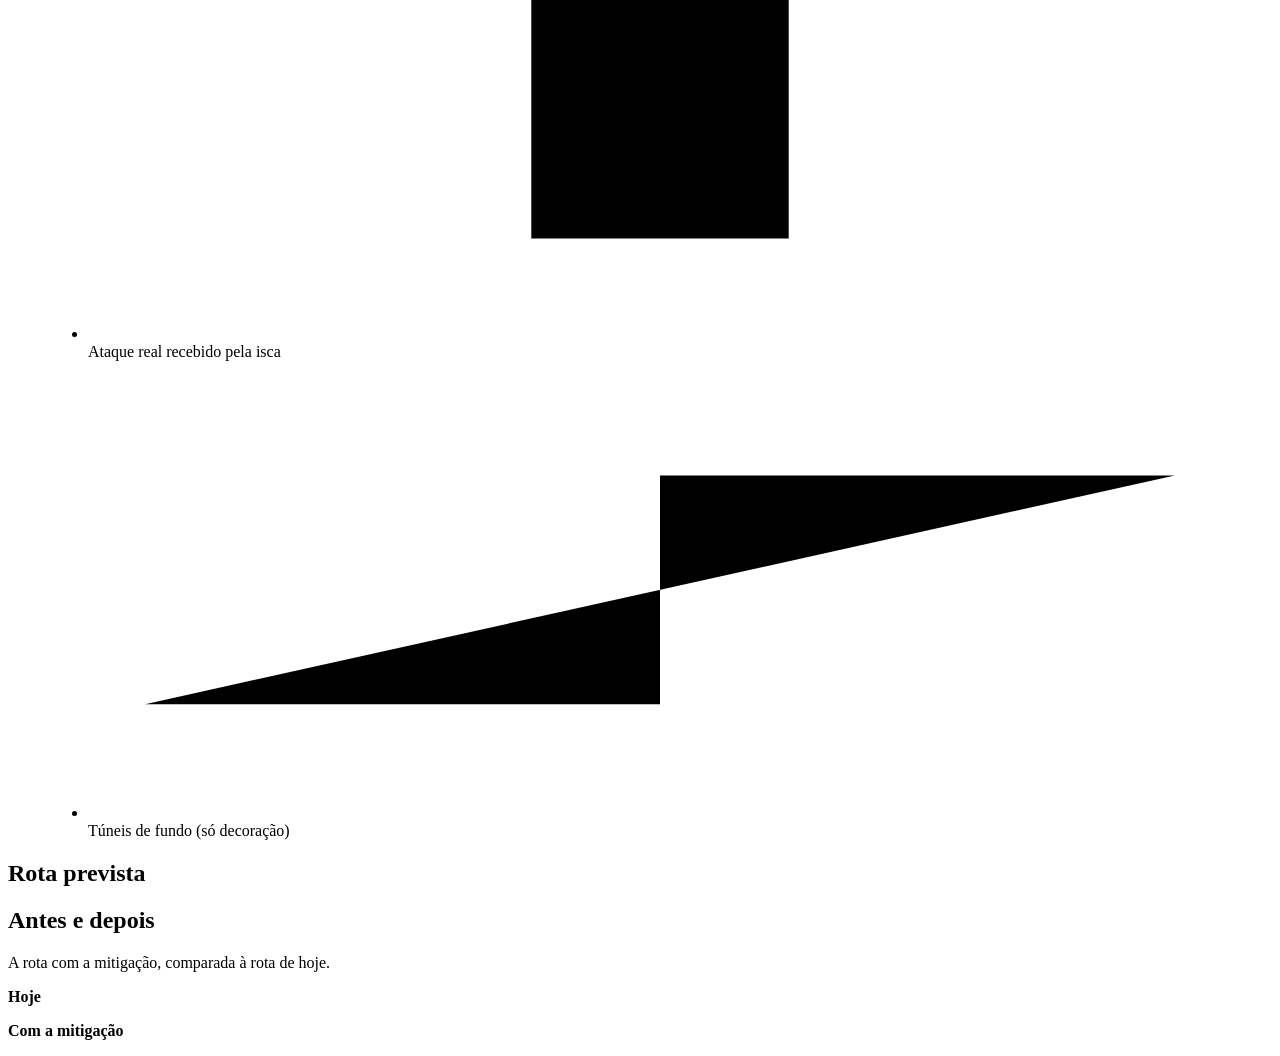
==== commit caa2aeb0: "feat(painel): anima a mitigacao e mostra o comparativo antes e depois" ====
--- a/src/honeyant/painel/static/index.html
+++ b/src/honeyant/painel/static/index.html
@@ -42,6 +42,9 @@
         <input type="radio" name="velocidade" id="vel-4" value="4"><label for="vel-4">4×</label>
       </div>
     </fieldset>
+    <button id="mitigar" class="botao" type="button" disabled>Aplicar mitigação (perfil seguro)</button>
+    <button id="replay" class="botao" type="button" disabled>Replay</button>
+    <span id="motivo-replay" class="motivo" hidden></span>
     <p id="status" class="status" role="status">Carregando a casa…</p>
   </section>
 
@@ -95,10 +98,24 @@
     </figure>
 
     <aside id="lateral" class="lateral" aria-label="Detalhes da rota">
+      <p id="nota-mitigacao" class="nota-mitigacao" hidden>Simulação do perfil mitigado. A mitigação real e as capturas estão em <code>docs/capturas/</code>.</p>
       <section class="cartao">
         <h2>Rota prevista</h2>
         <ol id="passos" class="passos"></ol>
         <p id="ponto-fraco" class="ponto-fraco"></p>
+      </section>
+      <section class="cartao" aria-labelledby="titulo-comparativo">
+        <h2 id="titulo-comparativo">Antes e depois</h2>
+        <p id="comparativo-numero" class="comparativo-numero"></p>
+        <p class="comparativo-explica">A rota com a mitigação, comparada à rota de hoje.</p>
+        <div id="trajeto-antes" class="trajeto trajeto-antes">
+          <p class="trajeto-cabeca"><strong>Hoje<span id="na-tela-antes" class="so-leitor"></span></strong><span id="custo-antes"></span></p>
+          <ol id="linha-antes" class="linha-metro"></ol>
+        </div>
+        <div id="trajeto-depois" class="trajeto trajeto-depois">
+          <p class="trajeto-cabeca"><strong>Com a mitigação<span id="na-tela-depois" class="so-leitor"></span></strong><span id="custo-depois"></span></p>
+          <ol id="linha-depois" class="linha-metro"></ol>
+        </div>
       </section>
     </aside>
   </main>
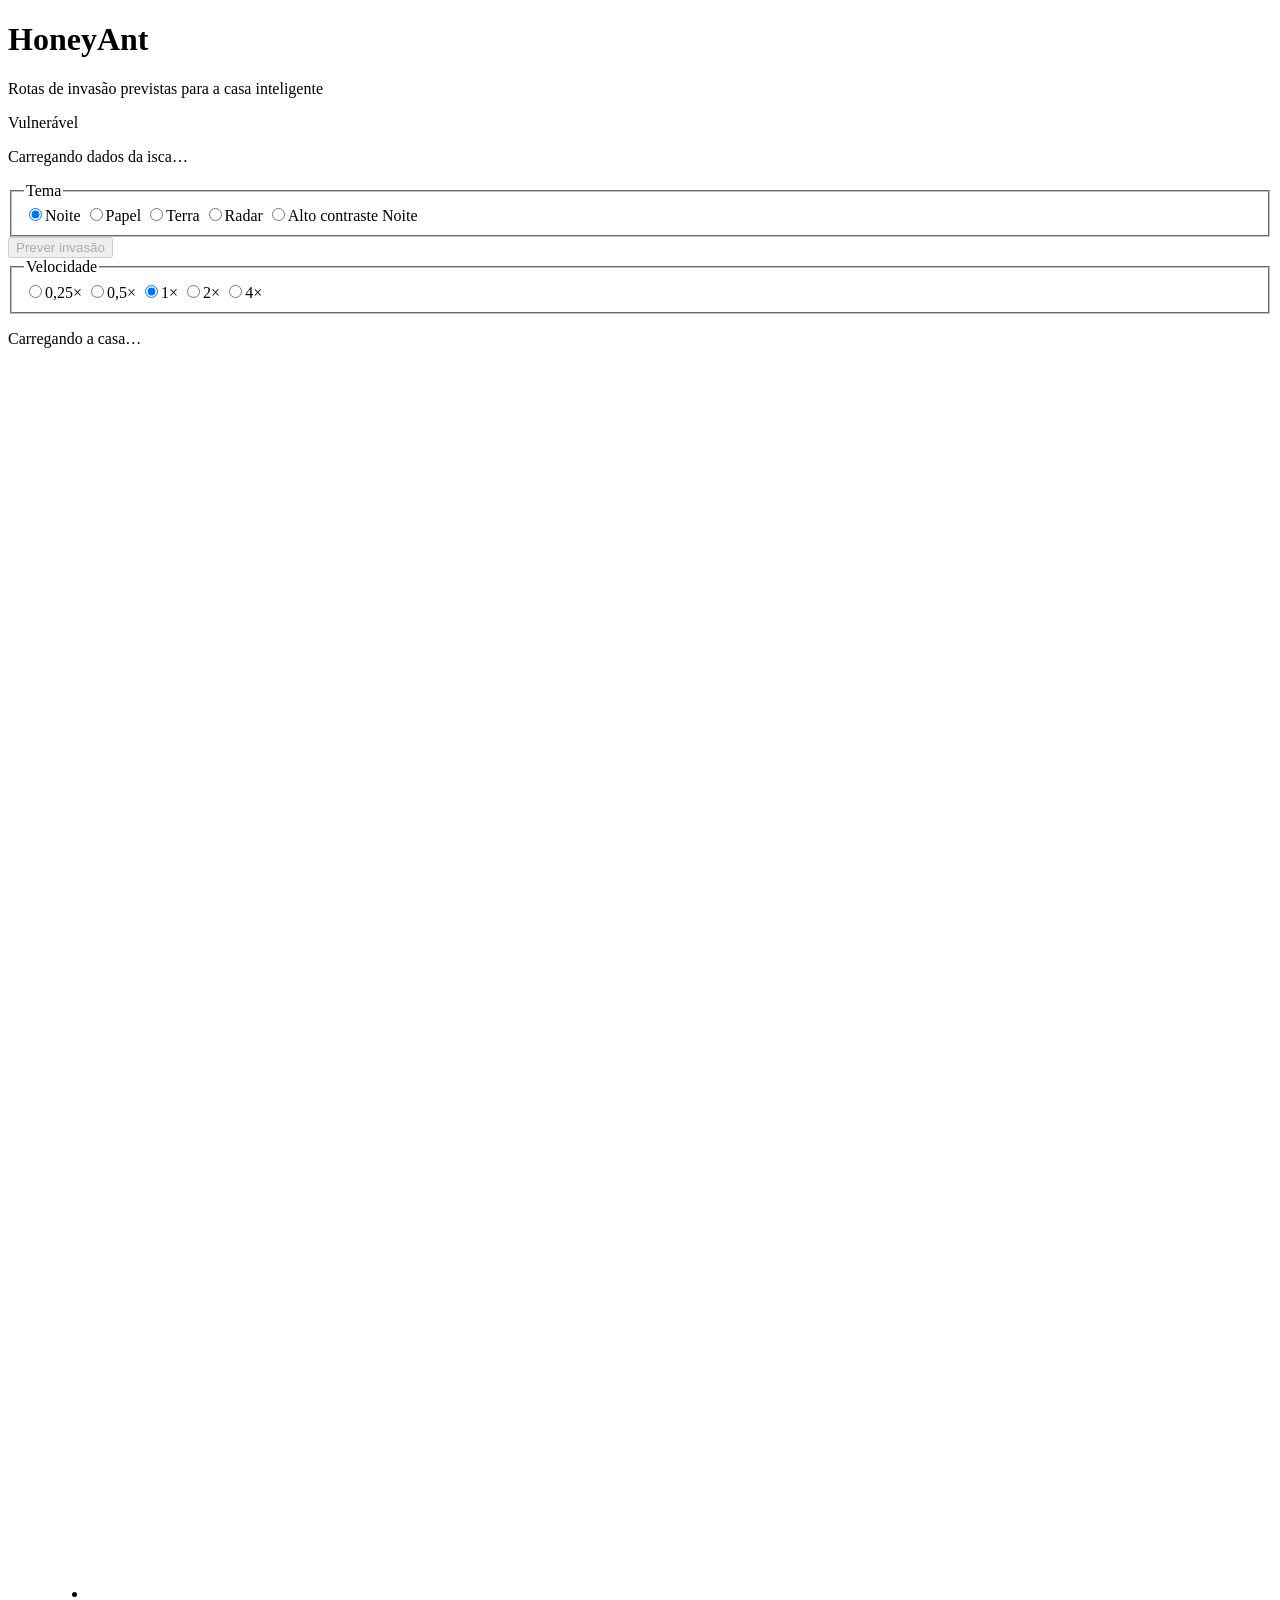
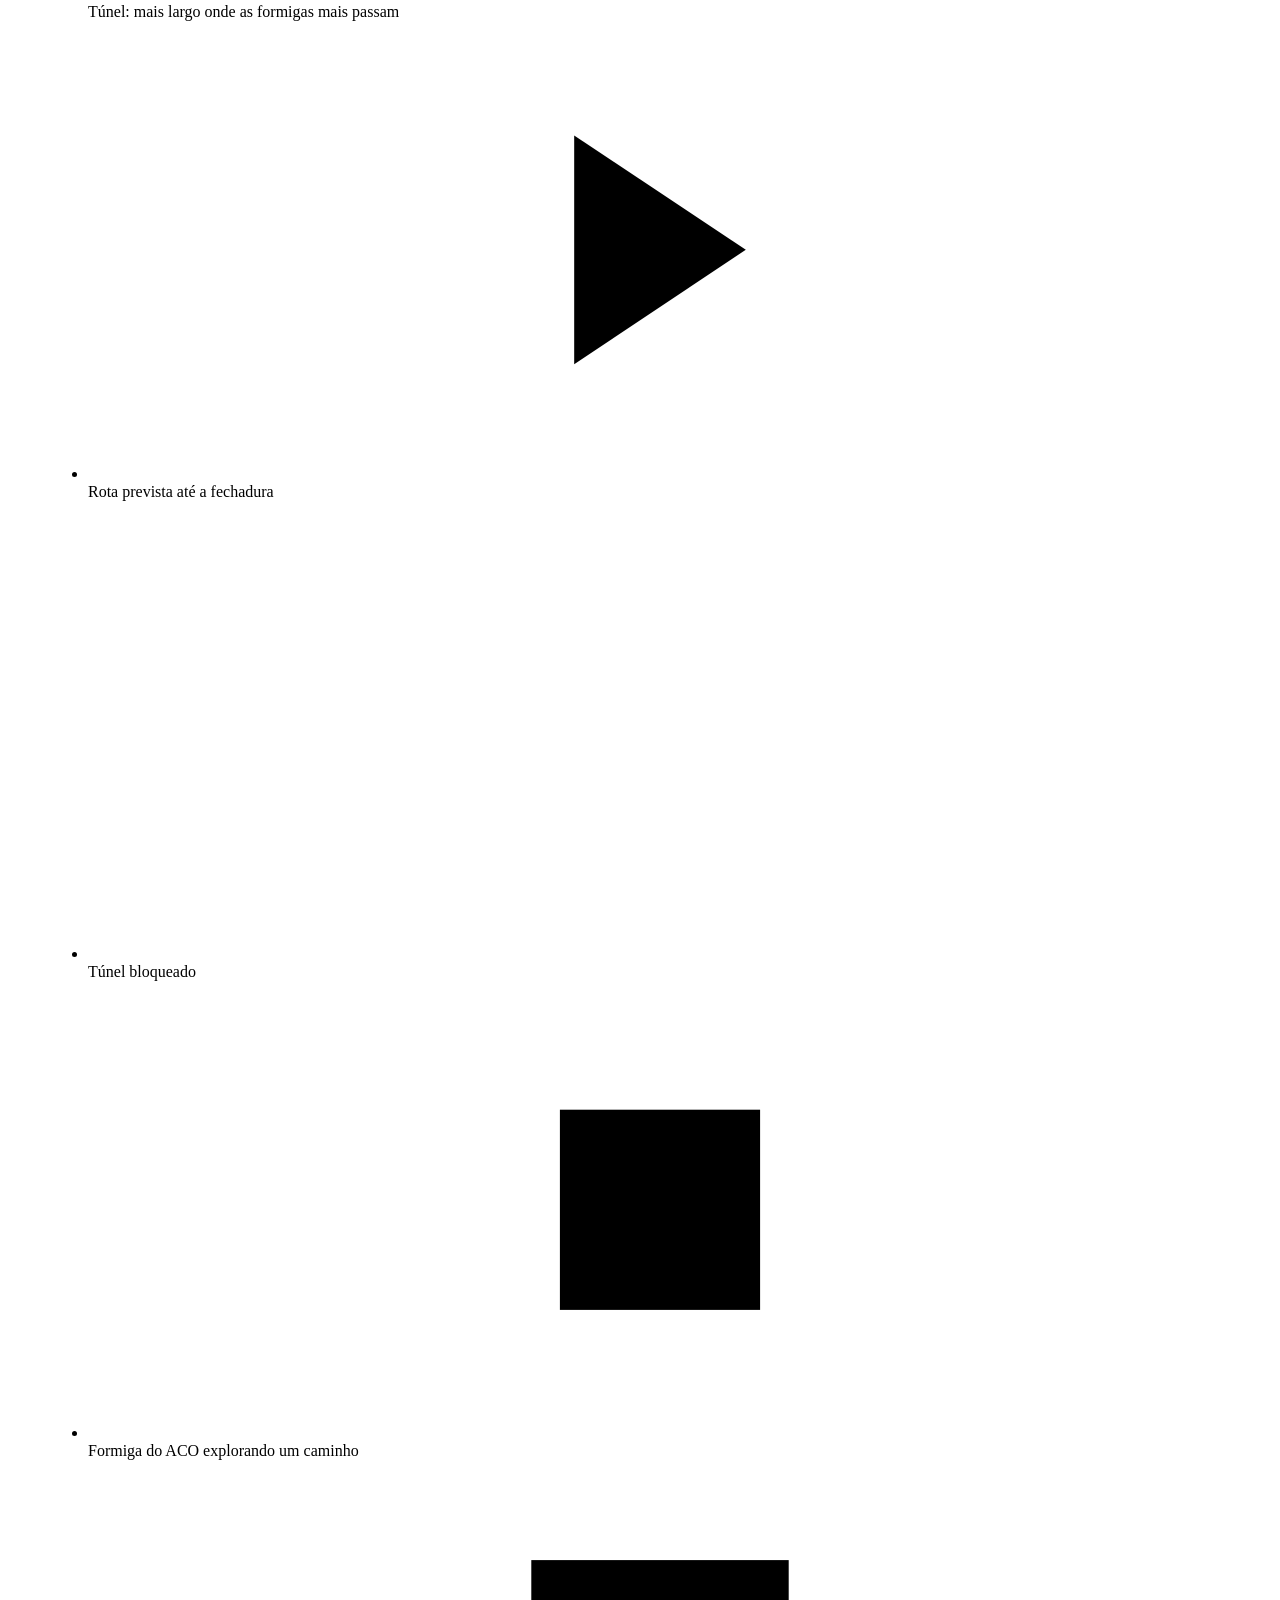
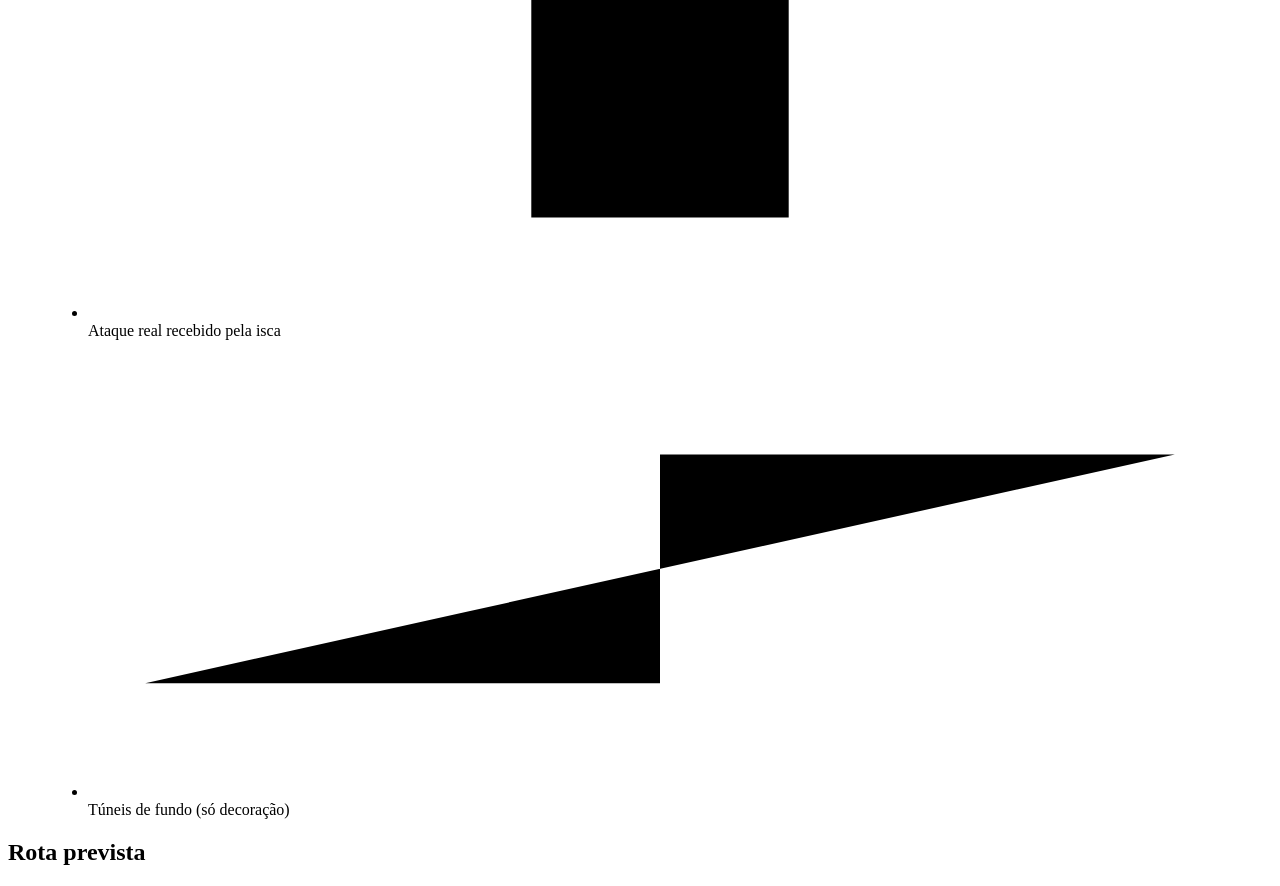
==== commit 3c6e377b: "Merge pull request #19 from ViancoDeviolo/feat/painel-cena Feat/painel cena" ====
--- a/src/honeyant/painel/static/index.html
+++ b/src/honeyant/painel/static/index.html
@@ -42,9 +42,6 @@
         <input type="radio" name="velocidade" id="vel-4" value="4"><label for="vel-4">4×</label>
       </div>
     </fieldset>
-    <button id="mitigar" class="botao" type="button" disabled>Aplicar mitigação (perfil seguro)</button>
-    <button id="replay" class="botao" type="button" disabled>Replay</button>
-    <span id="motivo-replay" class="motivo" hidden></span>
     <p id="status" class="status" role="status">Carregando a casa…</p>
   </section>
 
@@ -98,24 +95,10 @@
     </figure>
 
     <aside id="lateral" class="lateral" aria-label="Detalhes da rota">
-      <p id="nota-mitigacao" class="nota-mitigacao" hidden>Simulação do perfil mitigado. A mitigação real e as capturas estão em <code>docs/capturas/</code>.</p>
       <section class="cartao">
         <h2>Rota prevista</h2>
         <ol id="passos" class="passos"></ol>
         <p id="ponto-fraco" class="ponto-fraco"></p>
-      </section>
-      <section class="cartao" aria-labelledby="titulo-comparativo">
-        <h2 id="titulo-comparativo">Antes e depois</h2>
-        <p id="comparativo-numero" class="comparativo-numero"></p>
-        <p class="comparativo-explica">A rota com a mitigação, comparada à rota de hoje.</p>
-        <div id="trajeto-antes" class="trajeto trajeto-antes">
-          <p class="trajeto-cabeca"><strong>Hoje<span id="na-tela-antes" class="so-leitor"></span></strong><span id="custo-antes"></span></p>
-          <ol id="linha-antes" class="linha-metro"></ol>
-        </div>
-        <div id="trajeto-depois" class="trajeto trajeto-depois">
-          <p class="trajeto-cabeca"><strong>Com a mitigação<span id="na-tela-depois" class="so-leitor"></span></strong><span id="custo-depois"></span></p>
-          <ol id="linha-depois" class="linha-metro"></ol>
-        </div>
       </section>
     </aside>
   </main>
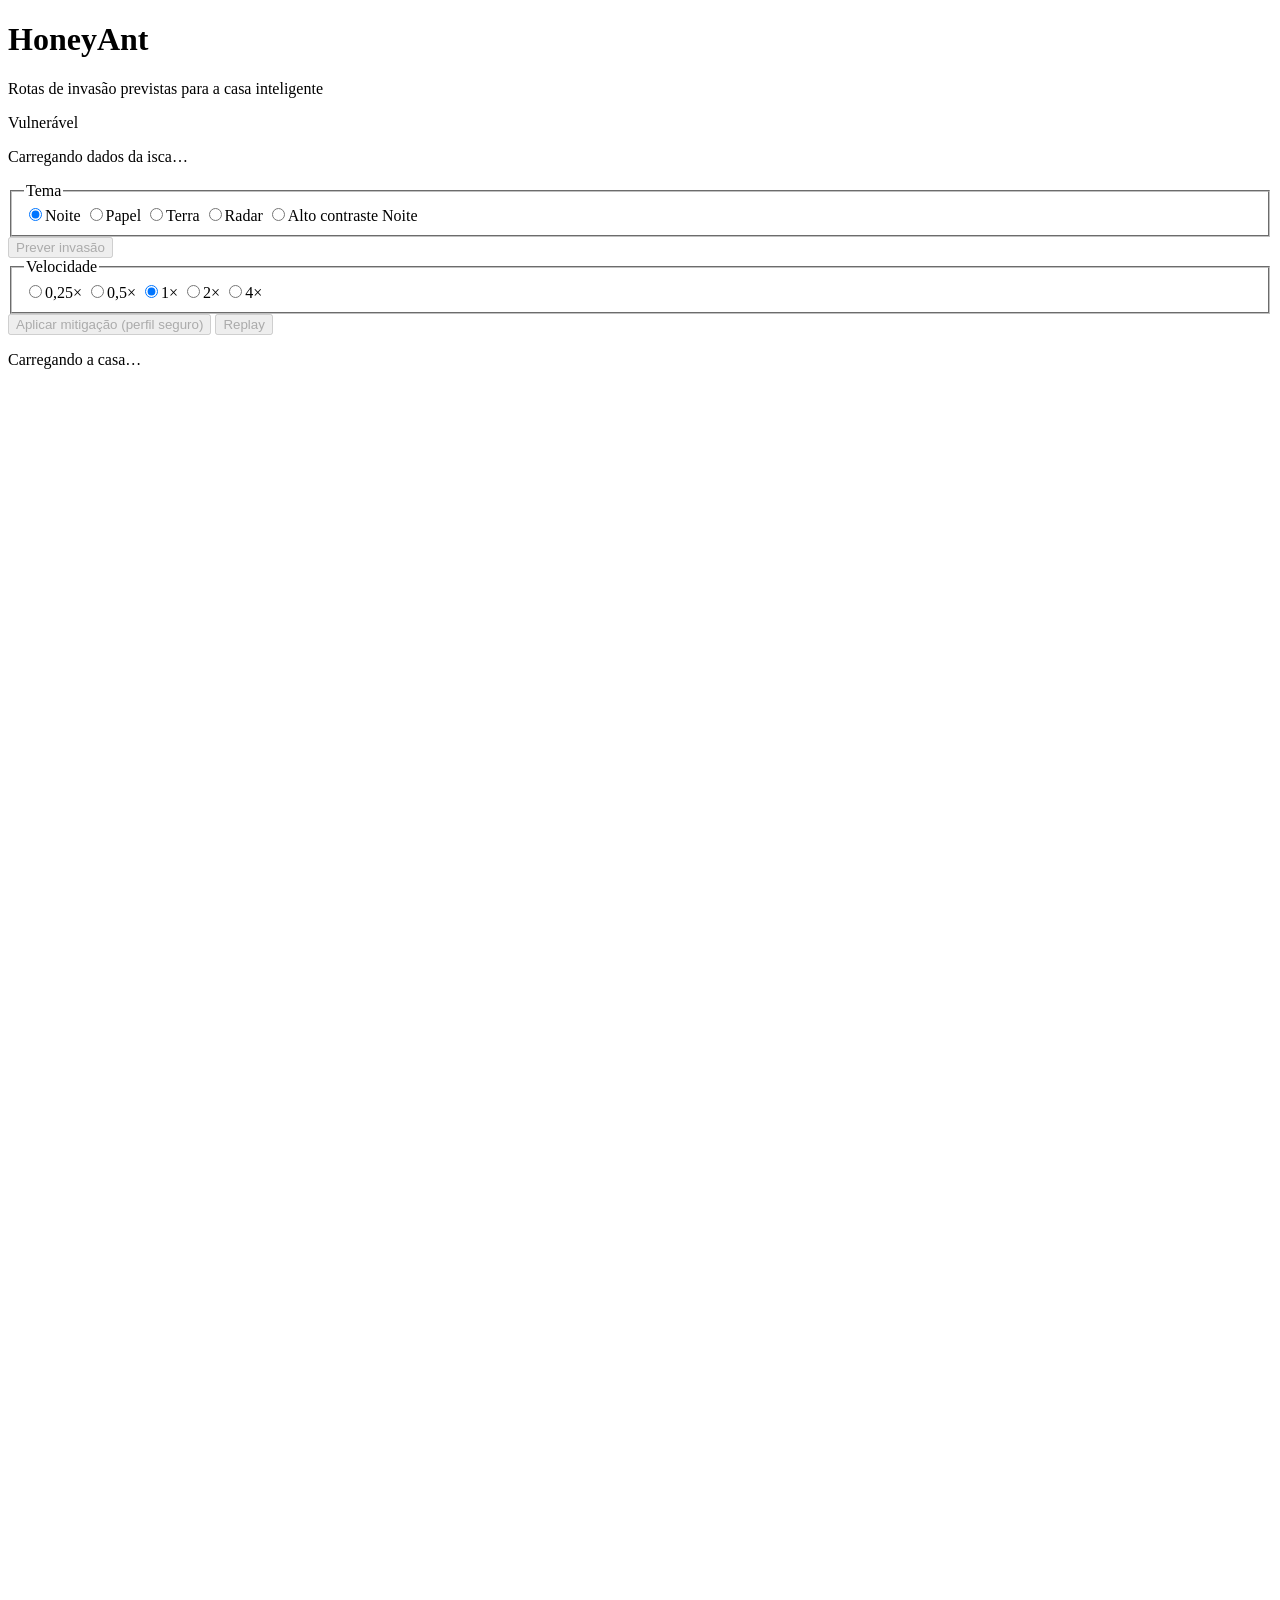
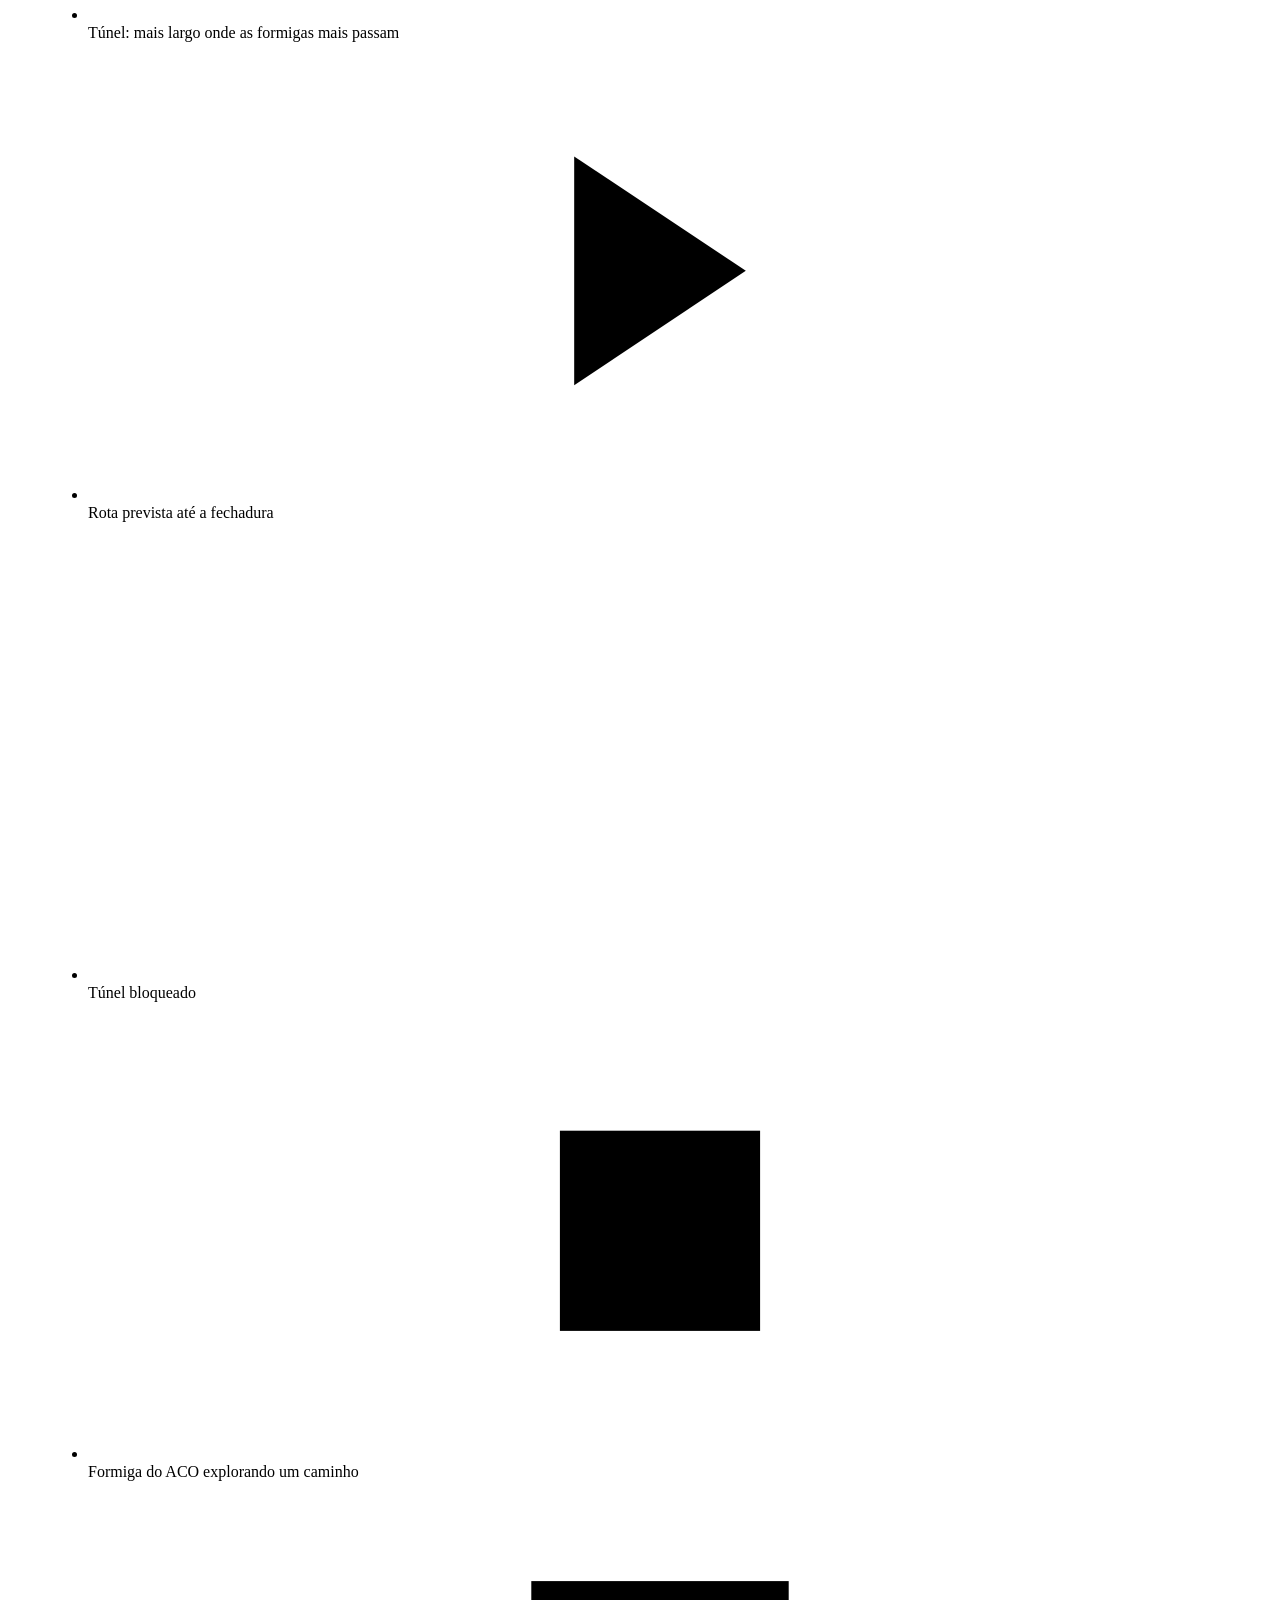
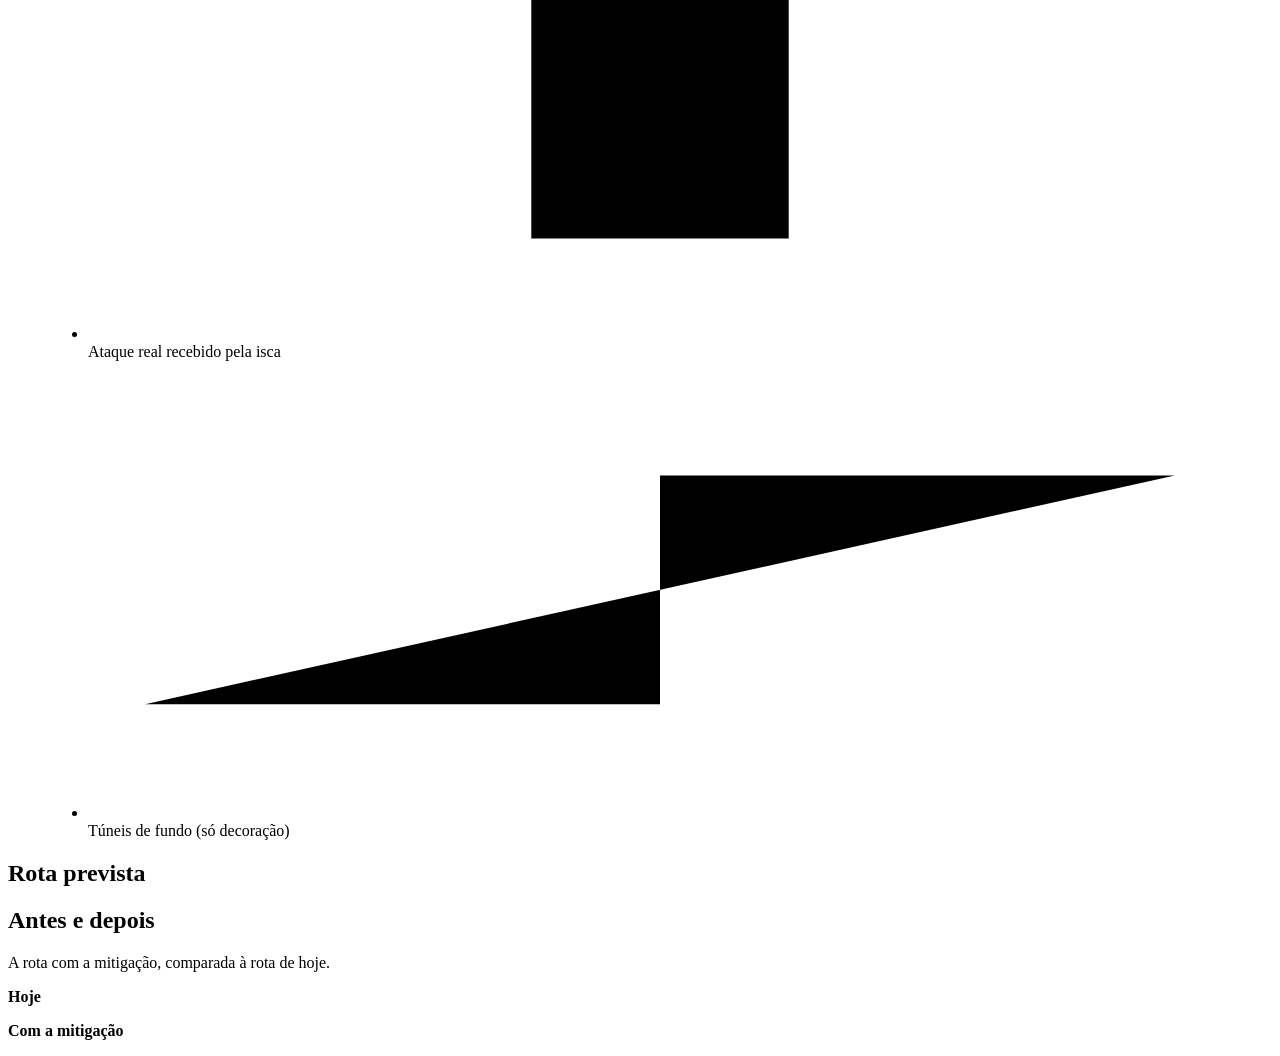
==== commit 9eed6a6f: "Merge pull request #20 from ViancoDeviolo/feat/painel-mitigacao Feat/painel mitigacao" ====
--- a/src/honeyant/painel/static/index.html
+++ b/src/honeyant/painel/static/index.html
@@ -42,6 +42,9 @@
         <input type="radio" name="velocidade" id="vel-4" value="4"><label for="vel-4">4×</label>
       </div>
     </fieldset>
+    <button id="mitigar" class="botao" type="button" disabled>Aplicar mitigação (perfil seguro)</button>
+    <button id="replay" class="botao" type="button" disabled>Replay</button>
+    <span id="motivo-replay" class="motivo" hidden></span>
     <p id="status" class="status" role="status">Carregando a casa…</p>
   </section>
 
@@ -95,10 +98,24 @@
     </figure>
 
     <aside id="lateral" class="lateral" aria-label="Detalhes da rota">
+      <p id="nota-mitigacao" class="nota-mitigacao" hidden>Simulação do perfil mitigado. A mitigação real e as capturas estão em <code>docs/capturas/</code>.</p>
       <section class="cartao">
         <h2>Rota prevista</h2>
         <ol id="passos" class="passos"></ol>
         <p id="ponto-fraco" class="ponto-fraco"></p>
+      </section>
+      <section class="cartao" aria-labelledby="titulo-comparativo">
+        <h2 id="titulo-comparativo">Antes e depois</h2>
+        <p id="comparativo-numero" class="comparativo-numero"></p>
+        <p class="comparativo-explica">A rota com a mitigação, comparada à rota de hoje.</p>
+        <div id="trajeto-antes" class="trajeto trajeto-antes">
+          <p class="trajeto-cabeca"><strong>Hoje<span id="na-tela-antes" class="so-leitor"></span></strong><span id="custo-antes"></span></p>
+          <ol id="linha-antes" class="linha-metro"></ol>
+        </div>
+        <div id="trajeto-depois" class="trajeto trajeto-depois">
+          <p class="trajeto-cabeca"><strong>Com a mitigação<span id="na-tela-depois" class="so-leitor"></span></strong><span id="custo-depois"></span></p>
+          <ol id="linha-depois" class="linha-metro"></ol>
+        </div>
       </section>
     </aside>
   </main>
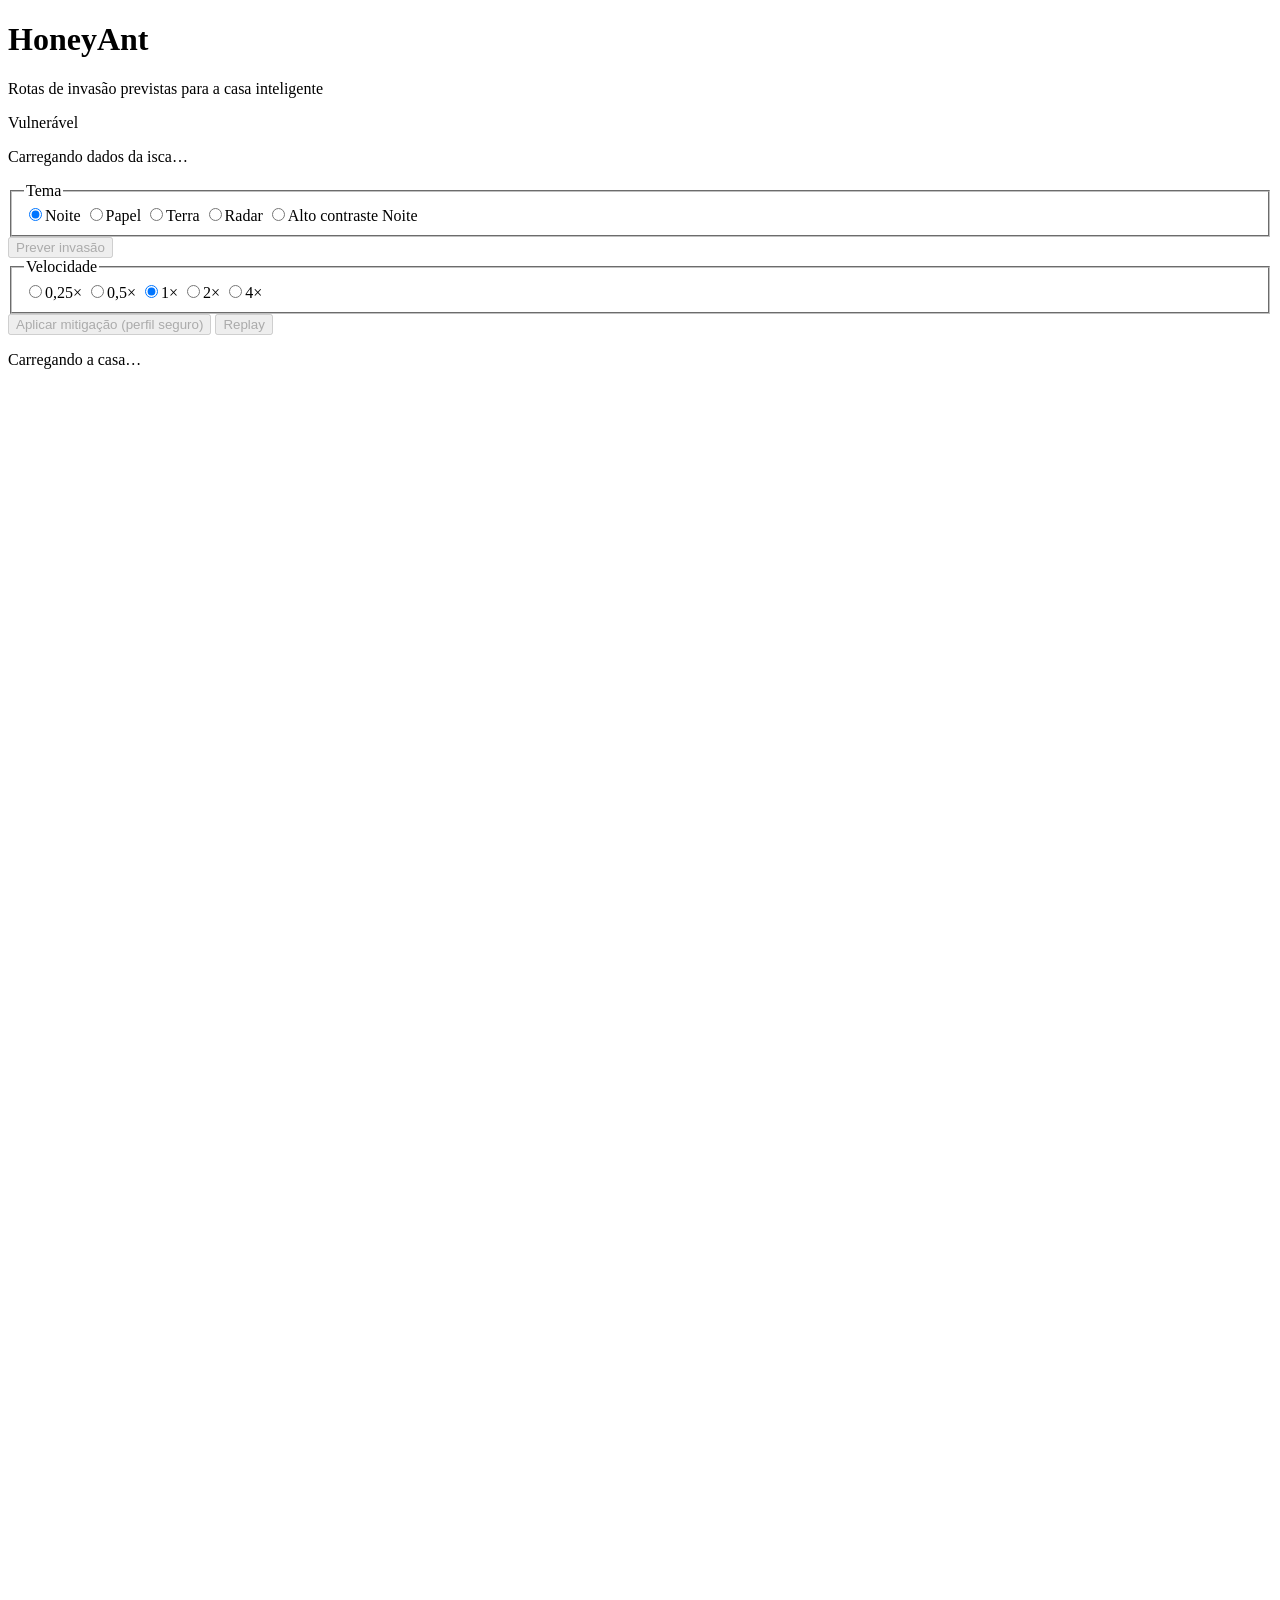
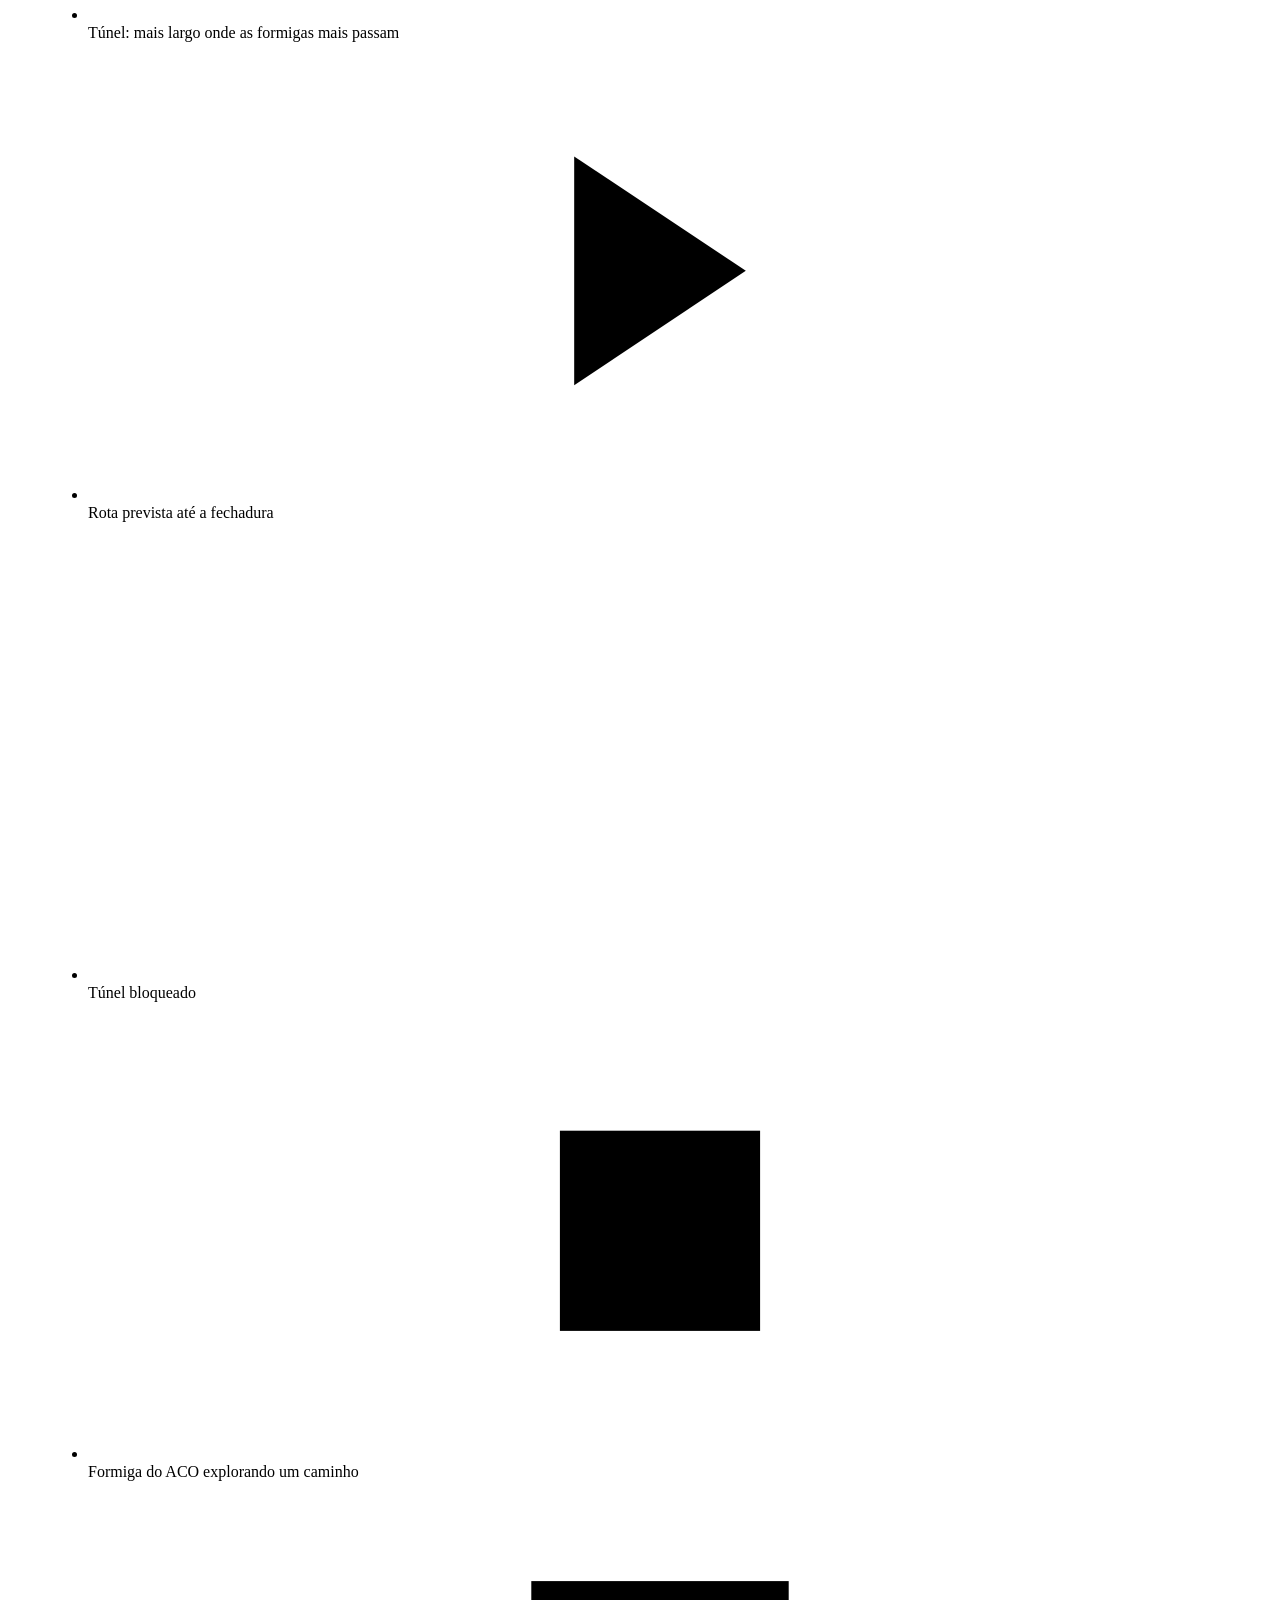
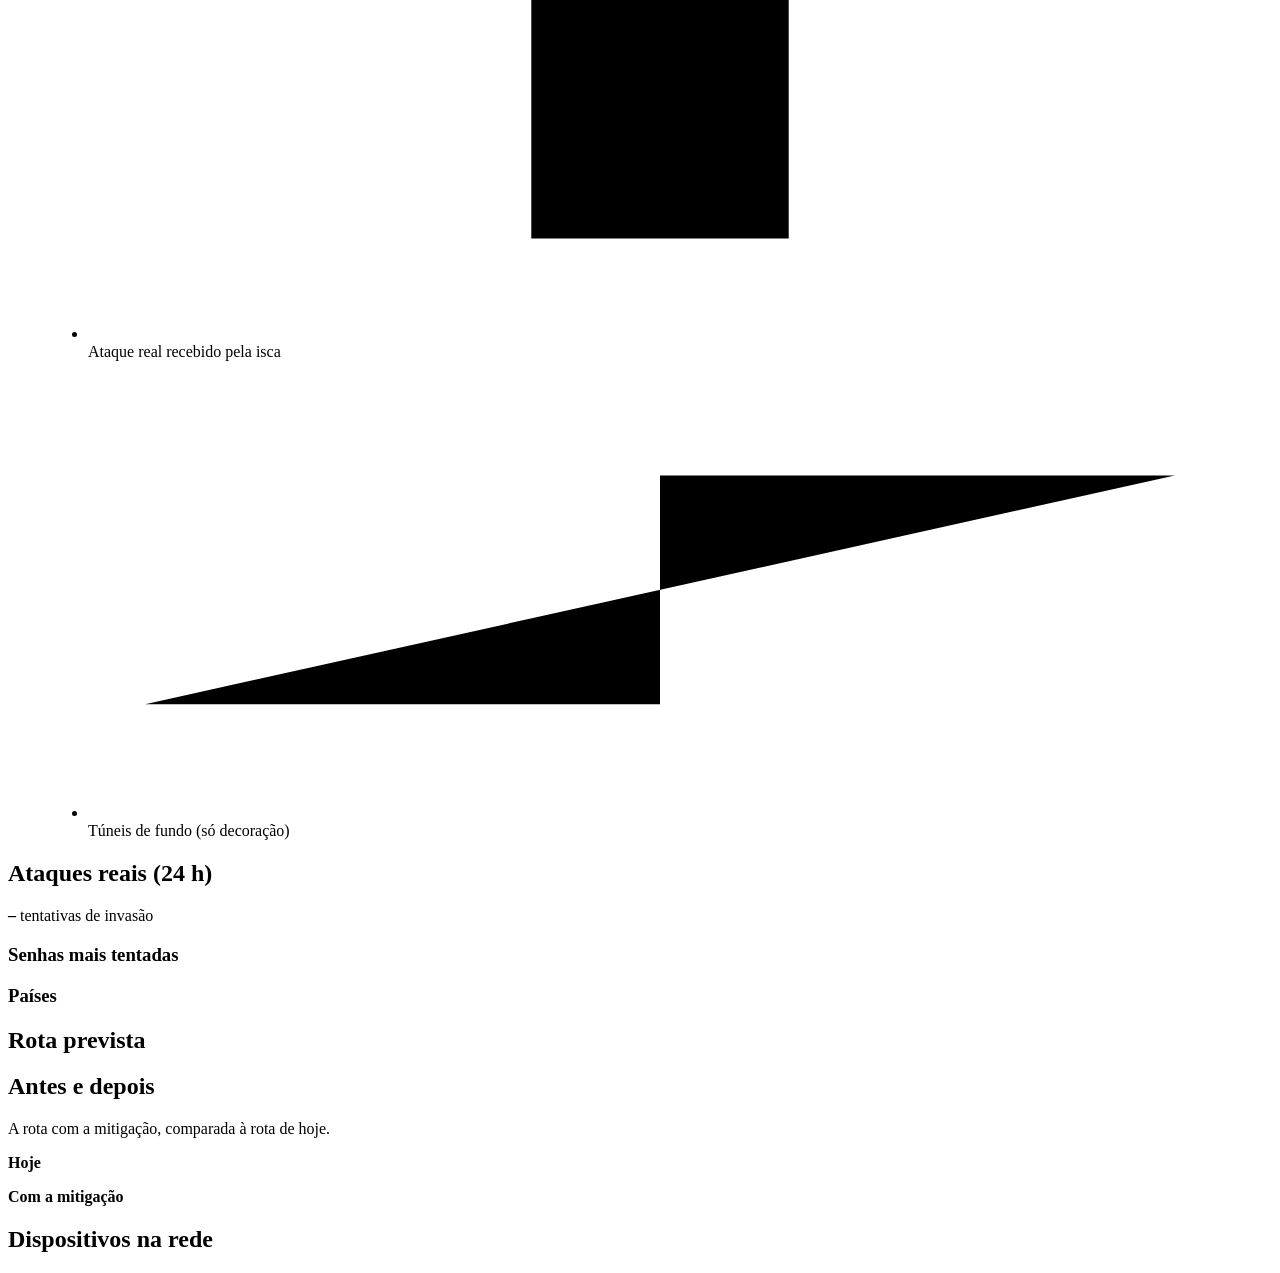
==== commit 745f087f: "feat(painel): mostra os ataques reais, a rota e os dispositivos no painel lateral Cartao Ataques rea" ====
--- a/src/honeyant/painel/static/index.html
+++ b/src/honeyant/painel/static/index.html
@@ -5,6 +5,7 @@
   <meta name="viewport" content="width=device-width, initial-scale=1">
   <title>HoneyAnt · Formigueiro</title>
   <link rel="icon" href="/static/favicon.svg" type="image/svg+xml">
+  <link rel="stylesheet" href="/static/temas.css">
   <link rel="stylesheet" href="/static/painel.css">
   <script type="module" src="/static/js/tema.js"></script>
   <script type="module" src="/static/js/app.js"></script>
@@ -27,6 +28,9 @@
         <input type="radio" name="tema" id="tema-contraste" value="contraste"><label for="tema-contraste" class="amostra-tema tema-contraste" title="Alto contraste"><span class="so-leitor">Alto contraste</span></label>
         <span id="nome-tema" class="nome-tema" aria-hidden="true">Noite</span>
       </fieldset>
+      <form id="form-sair" class="sair" method="post" action="/logout" hidden>
+        <button class="botao" type="submit">Sair</button>
+      </form>
     </div>
   </header>
 
@@ -97,8 +101,25 @@
       </figcaption>
     </figure>
 
-    <aside id="lateral" class="lateral" aria-label="Detalhes da rota">
+    <aside id="lateral" class="lateral" aria-label="Ataques, rota e dispositivos">
       <p id="nota-mitigacao" class="nota-mitigacao" hidden>Simulação do perfil mitigado. A mitigação real e as capturas estão em <code>docs/capturas/</code>.</p>
+      <section class="cartao" aria-labelledby="titulo-ataques">
+        <h2 id="titulo-ataques">Ataques reais (24 h)</h2>
+        <p id="ataques-origem" class="cartao-origem"></p>
+        <p class="ataques-total"><strong id="ataques-total">–</strong> <span id="ataques-total-rotulo">tentativas de invasão</span></p>
+        <ul id="ataques-servicos" class="barras"></ul>
+        <div class="listas-ataque">
+          <div>
+            <h3>Senhas mais tentadas</h3>
+            <ol id="ataques-senhas" class="lista-curta"></ol>
+          </div>
+          <div>
+            <h3>Países</h3>
+            <ol id="ataques-paises" class="lista-curta"></ol>
+          </div>
+        </div>
+        <p id="ataques-ritmo" class="nota-ritmo"></p>
+      </section>
       <section class="cartao">
         <h2>Rota prevista</h2>
         <ol id="passos" class="passos"></ol>
@@ -117,6 +138,10 @@
           <ol id="linha-depois" class="linha-metro"></ol>
         </div>
       </section>
+      <section class="cartao" aria-labelledby="titulo-dispositivos">
+        <h2 id="titulo-dispositivos">Dispositivos na rede</h2>
+        <ul id="dispositivos" class="dispositivos"></ul>
+      </section>
     </aside>
   </main>
 
